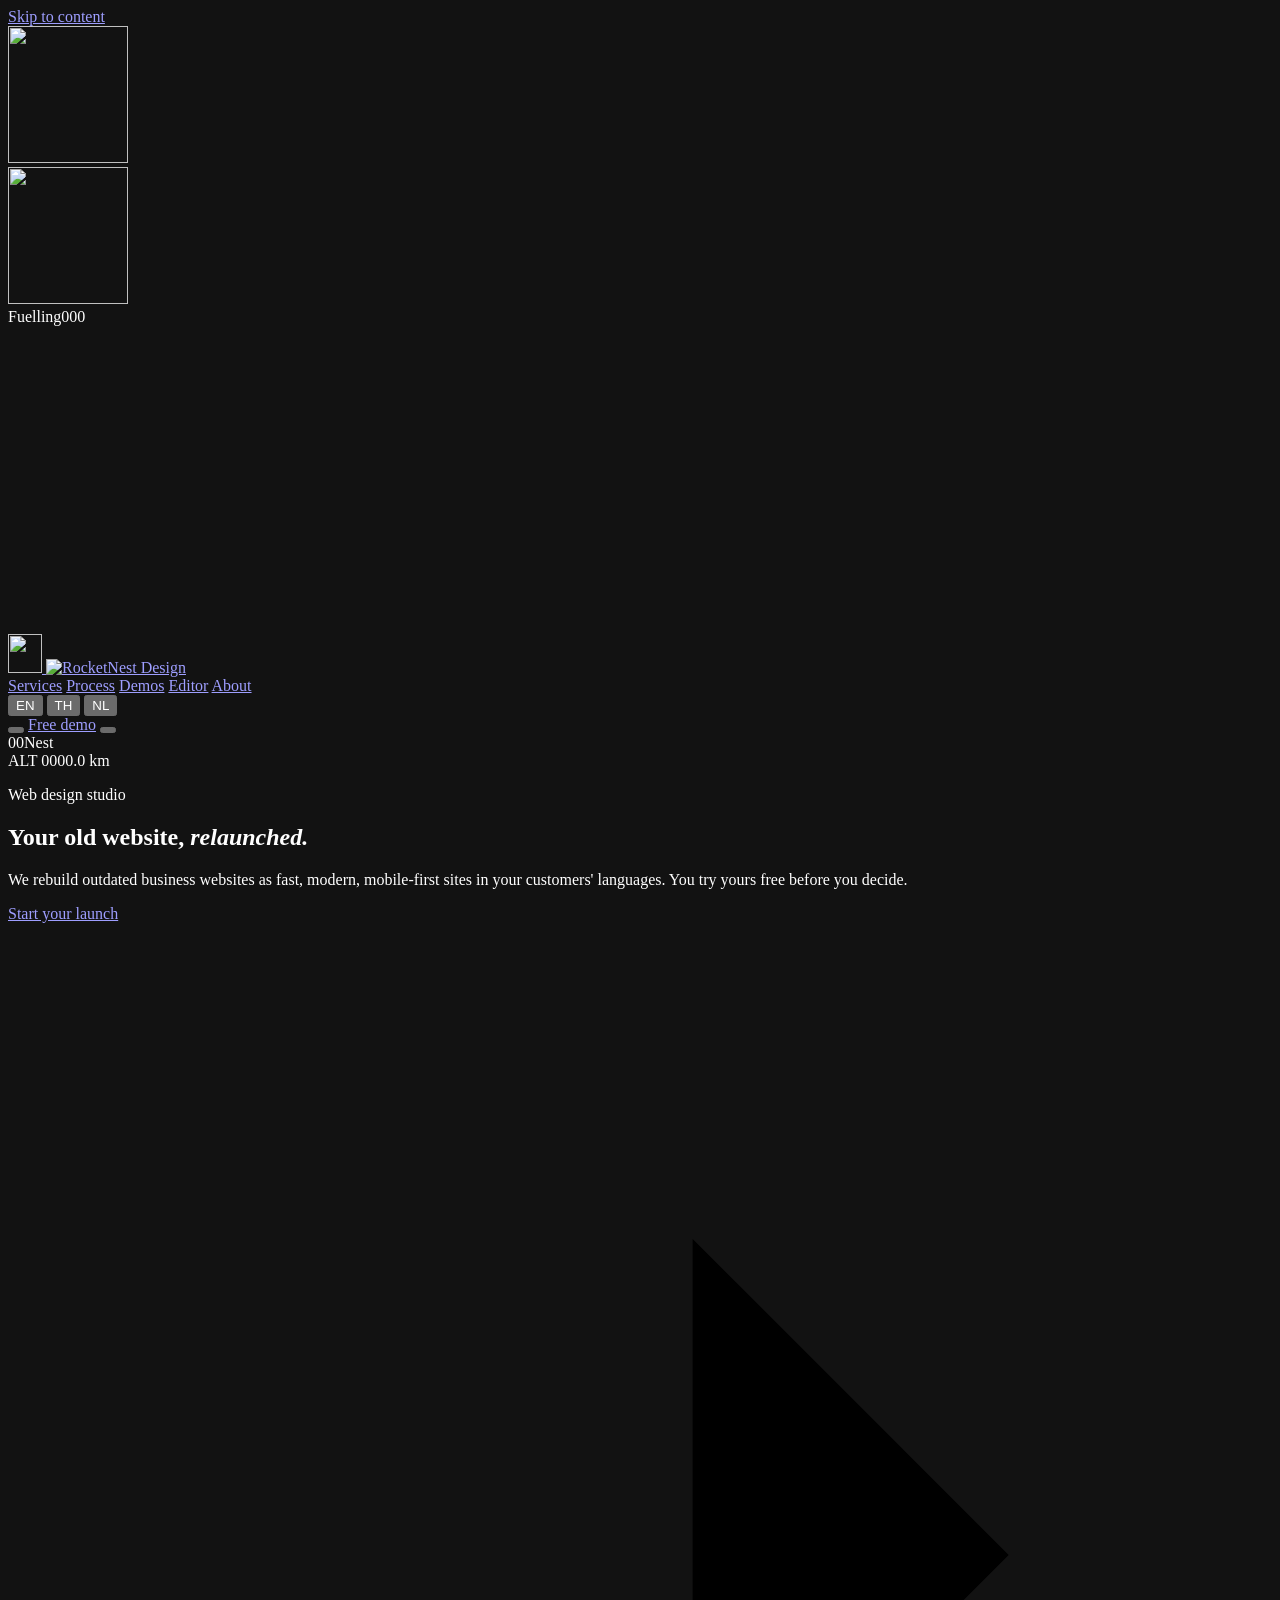
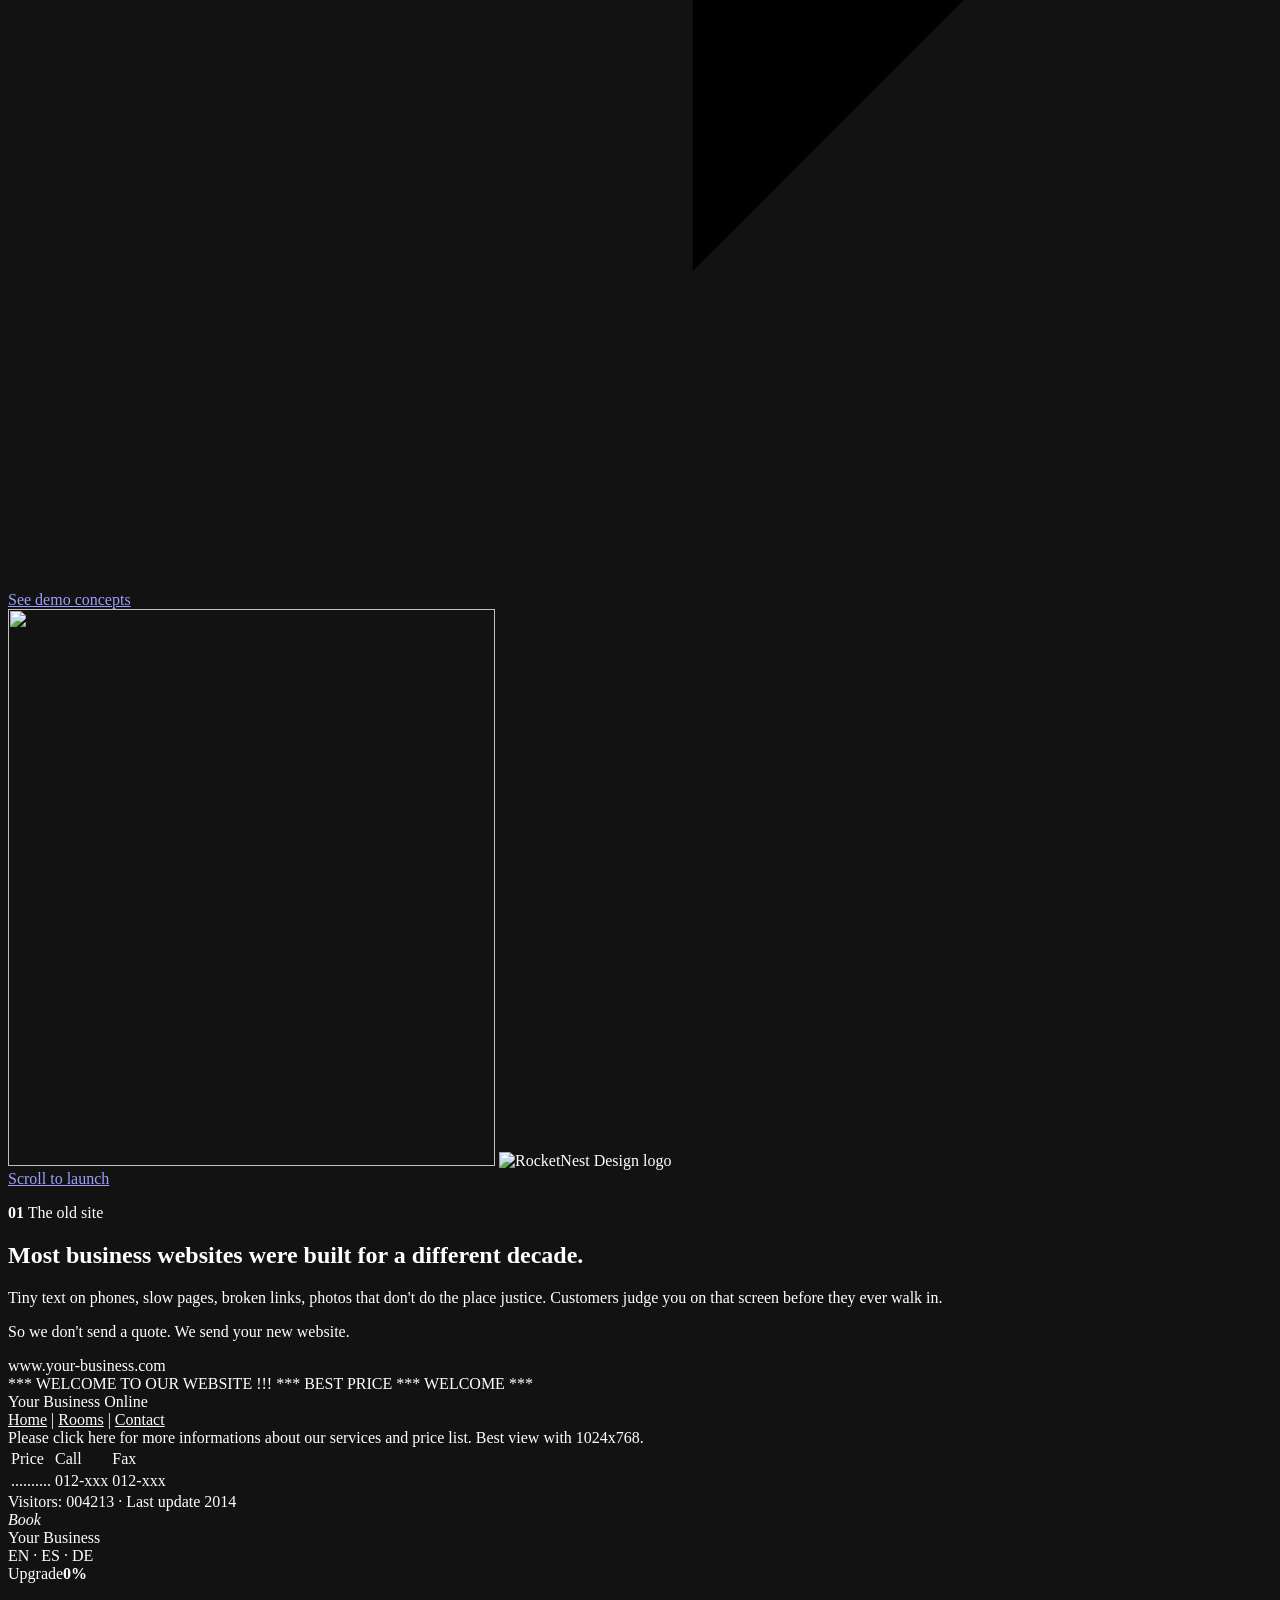
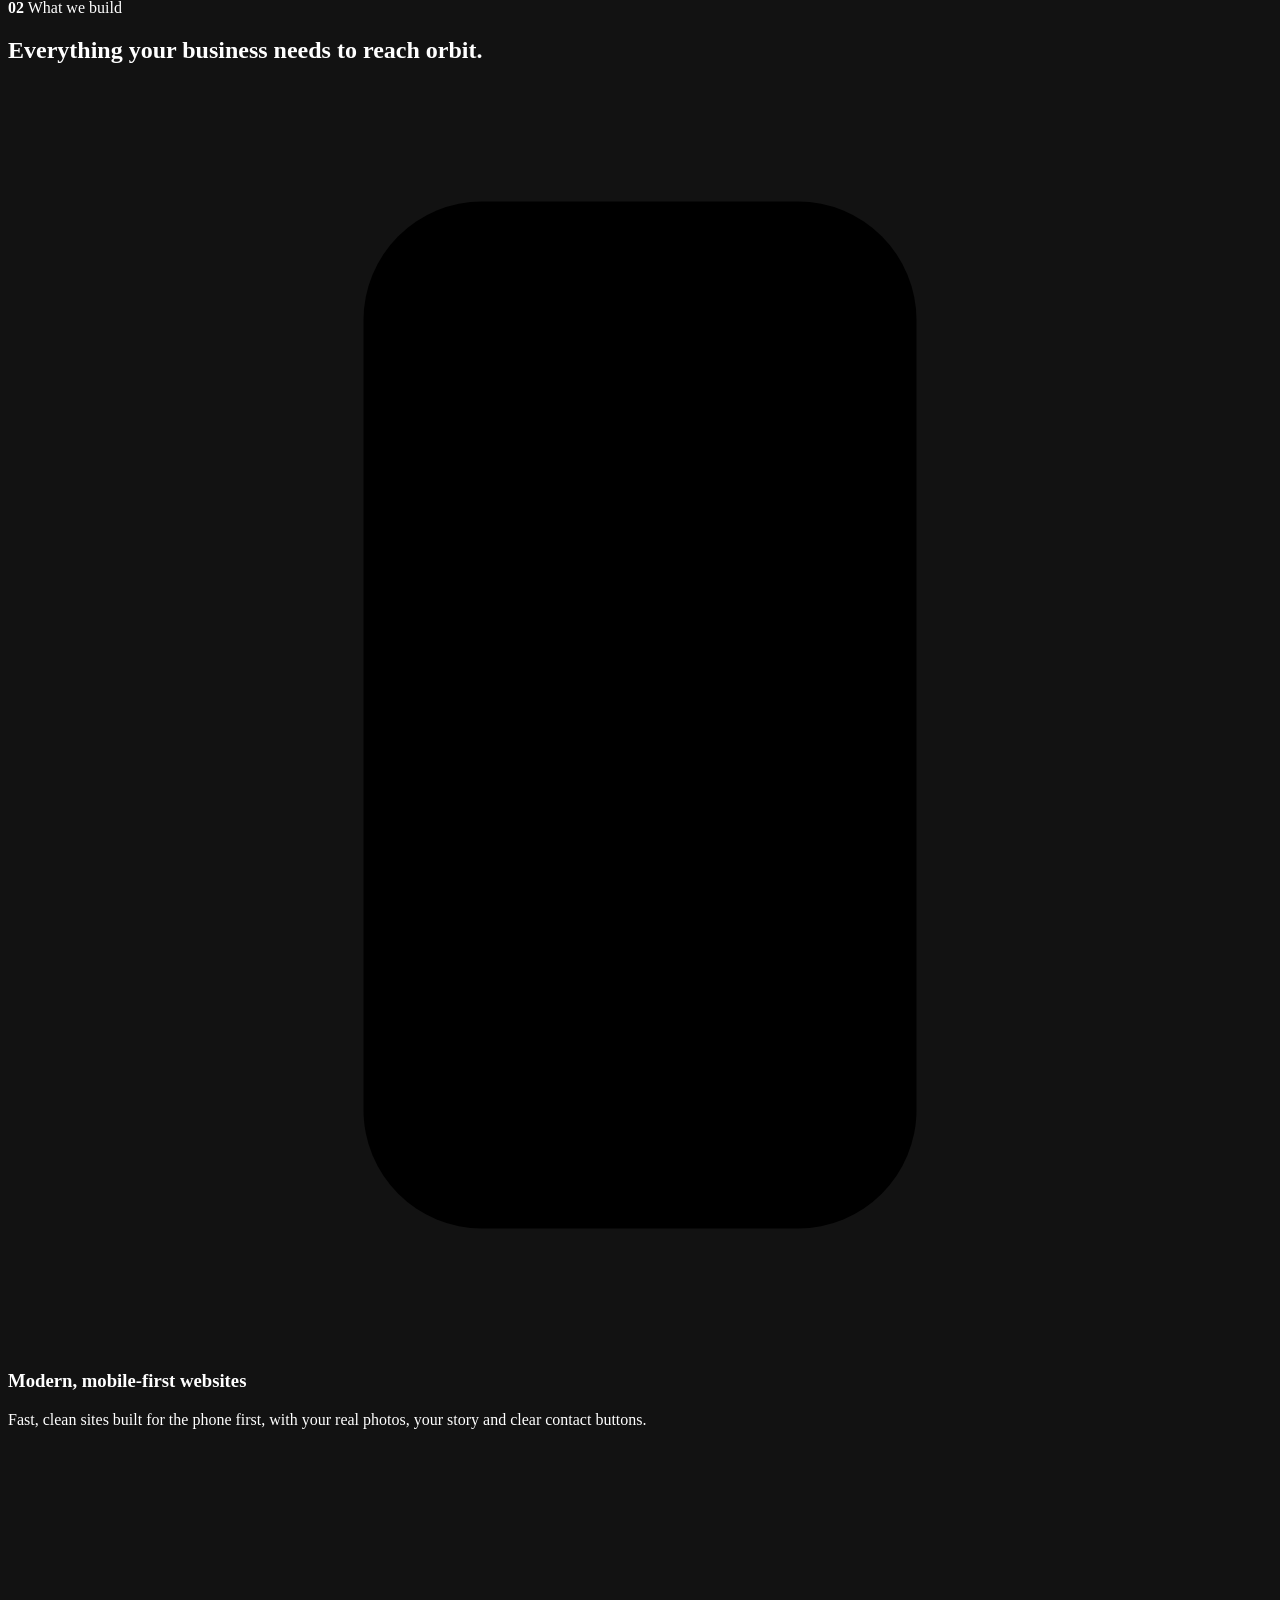
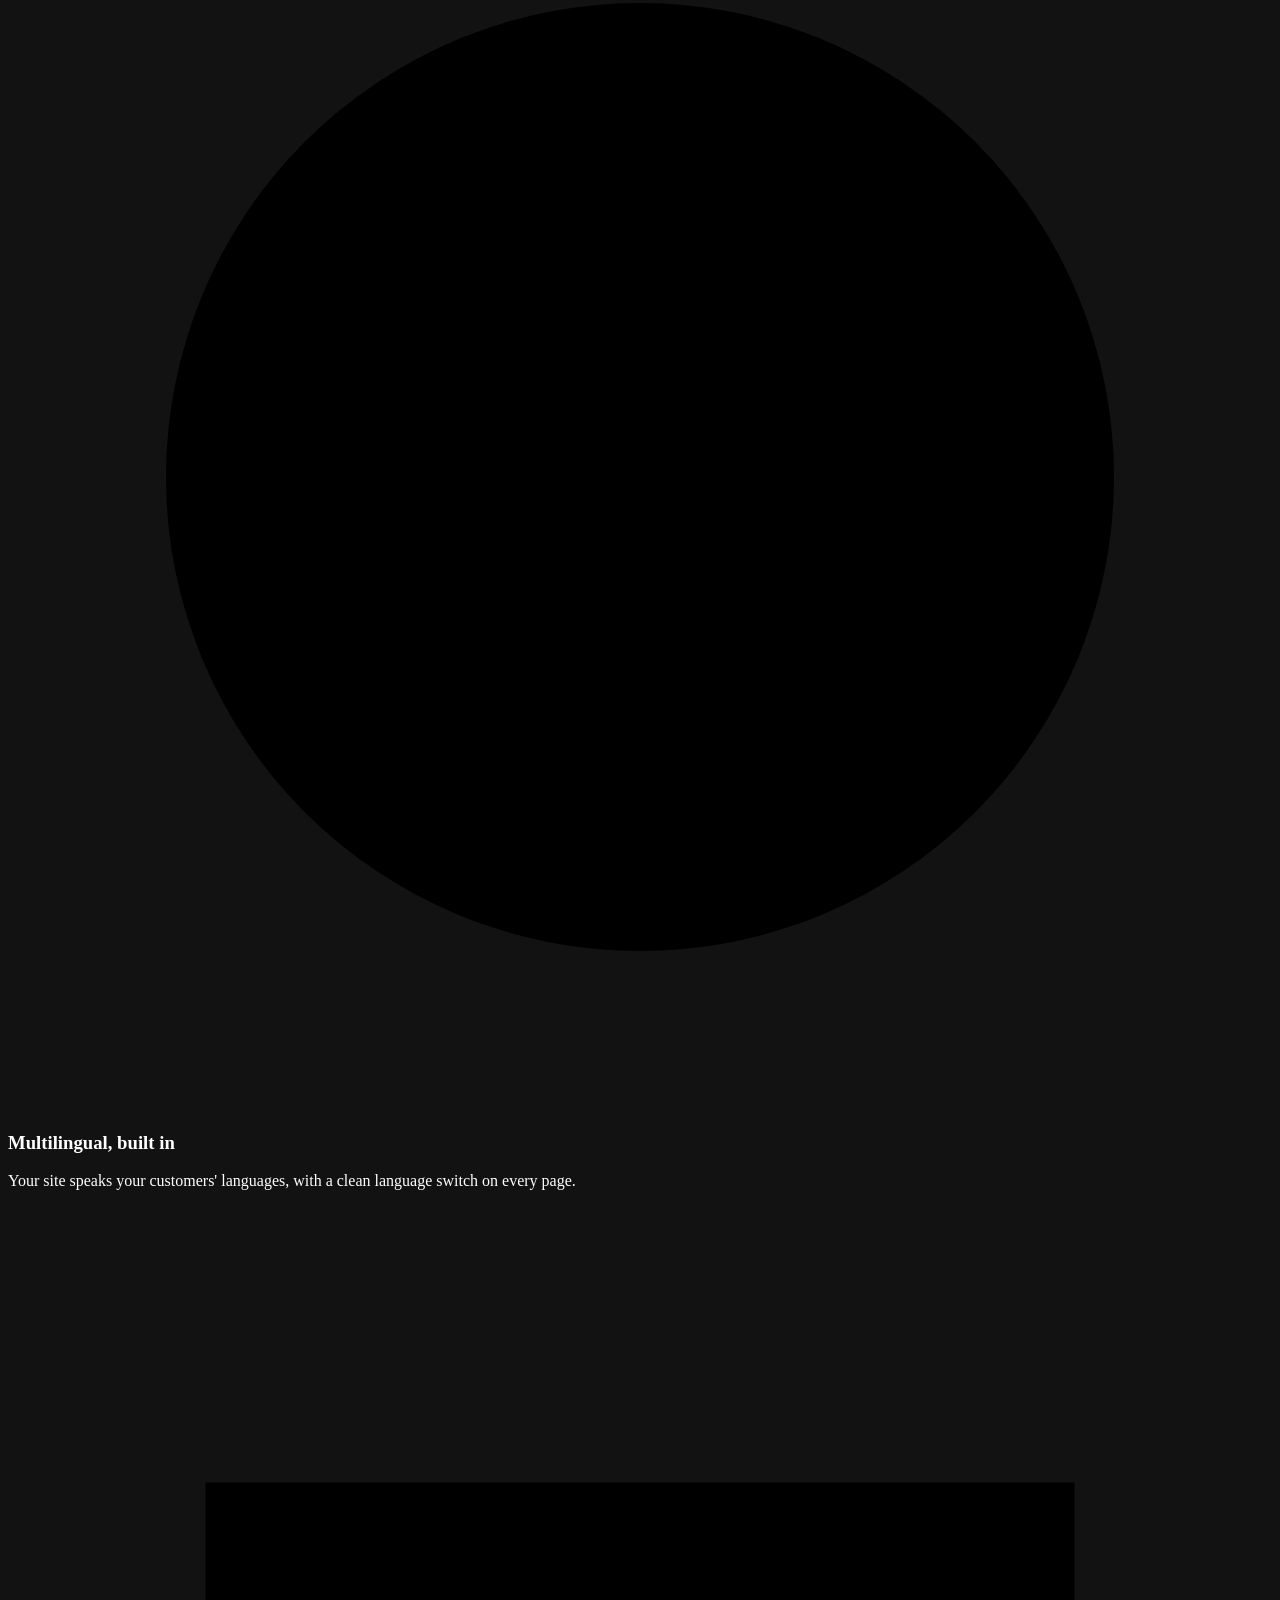
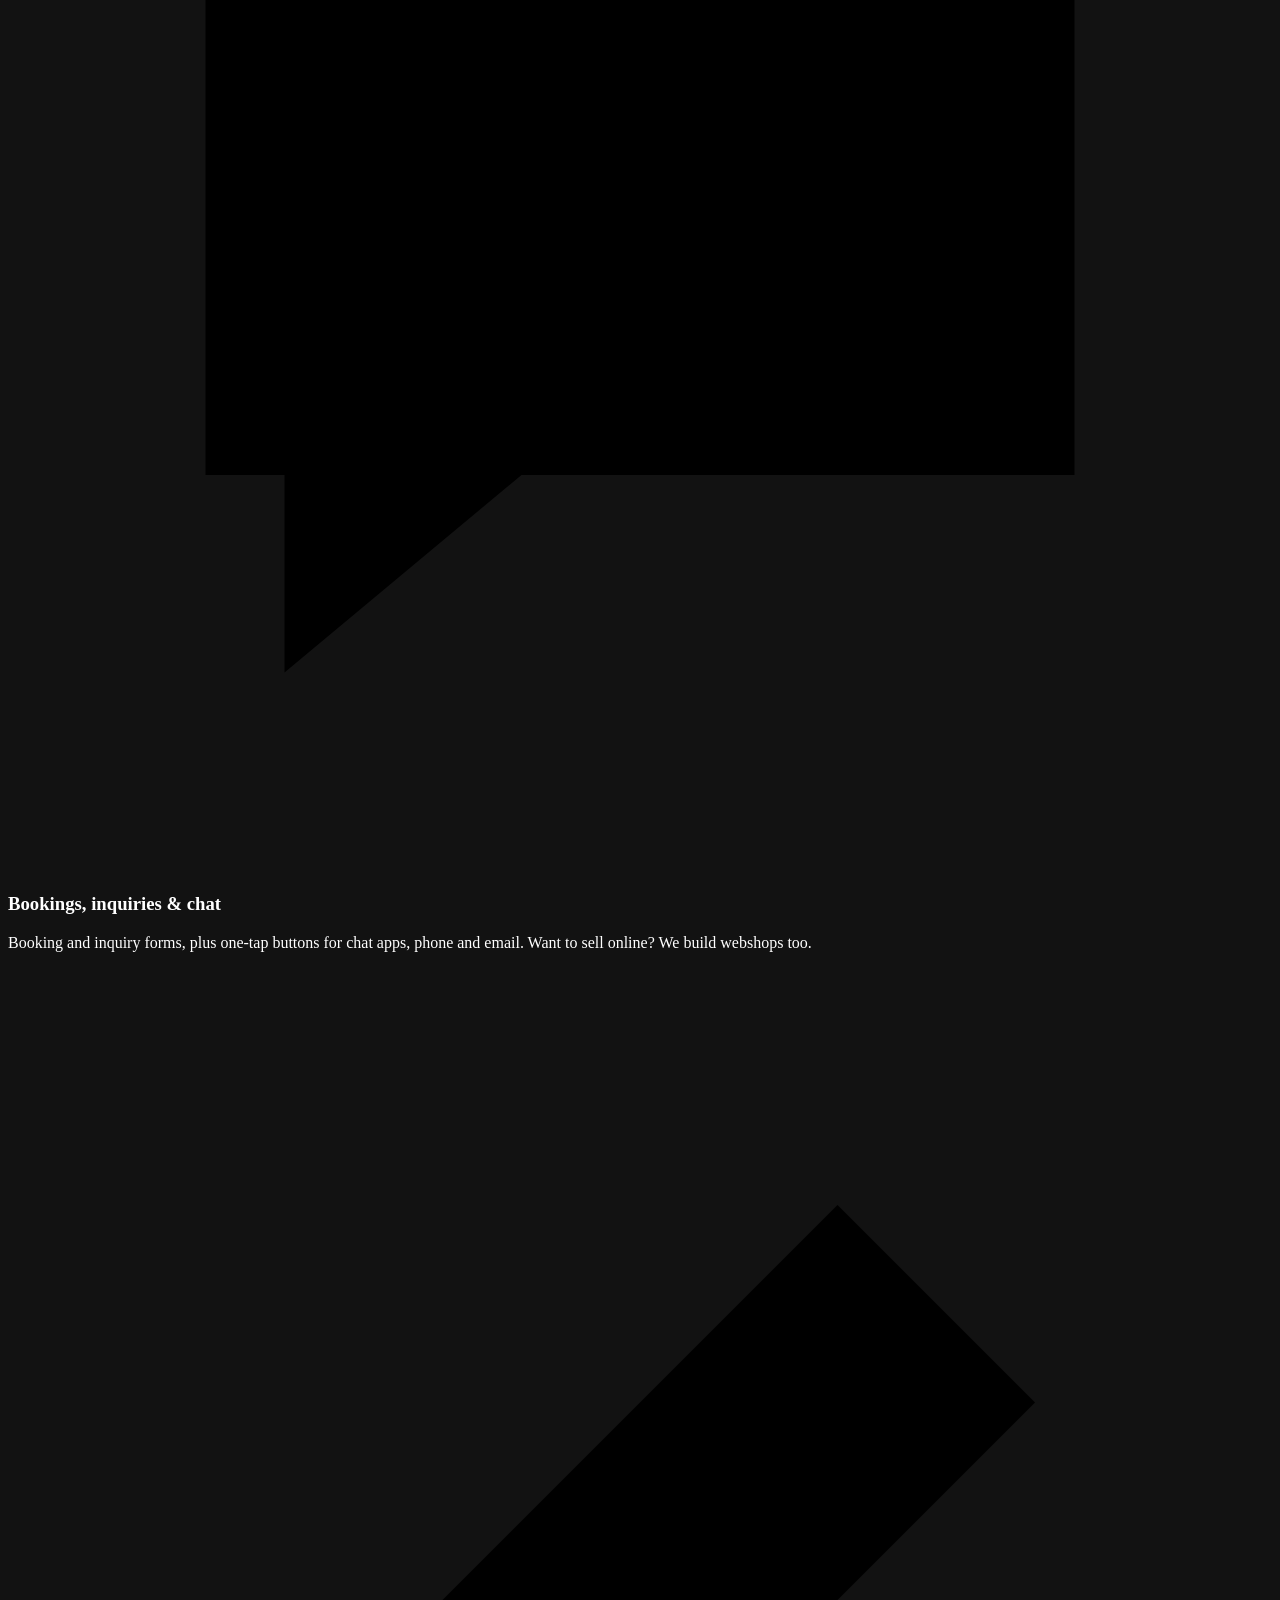
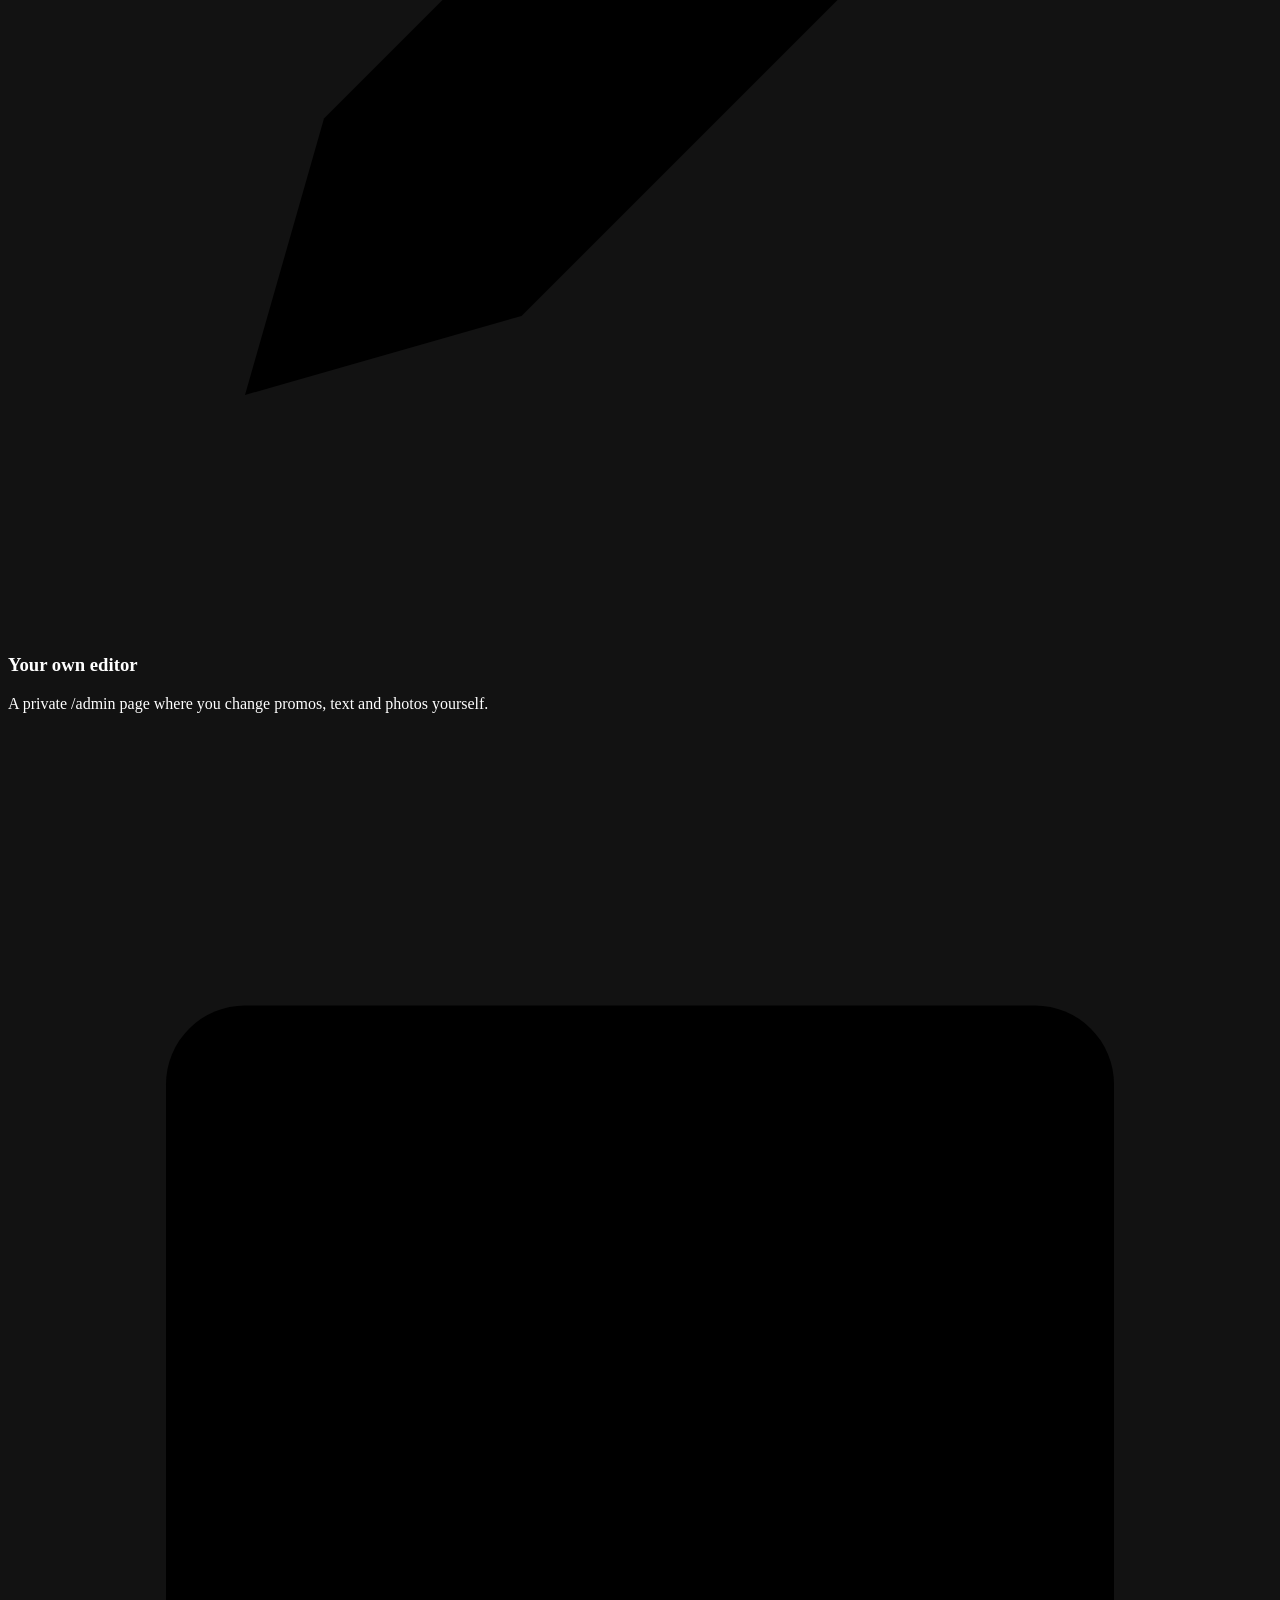
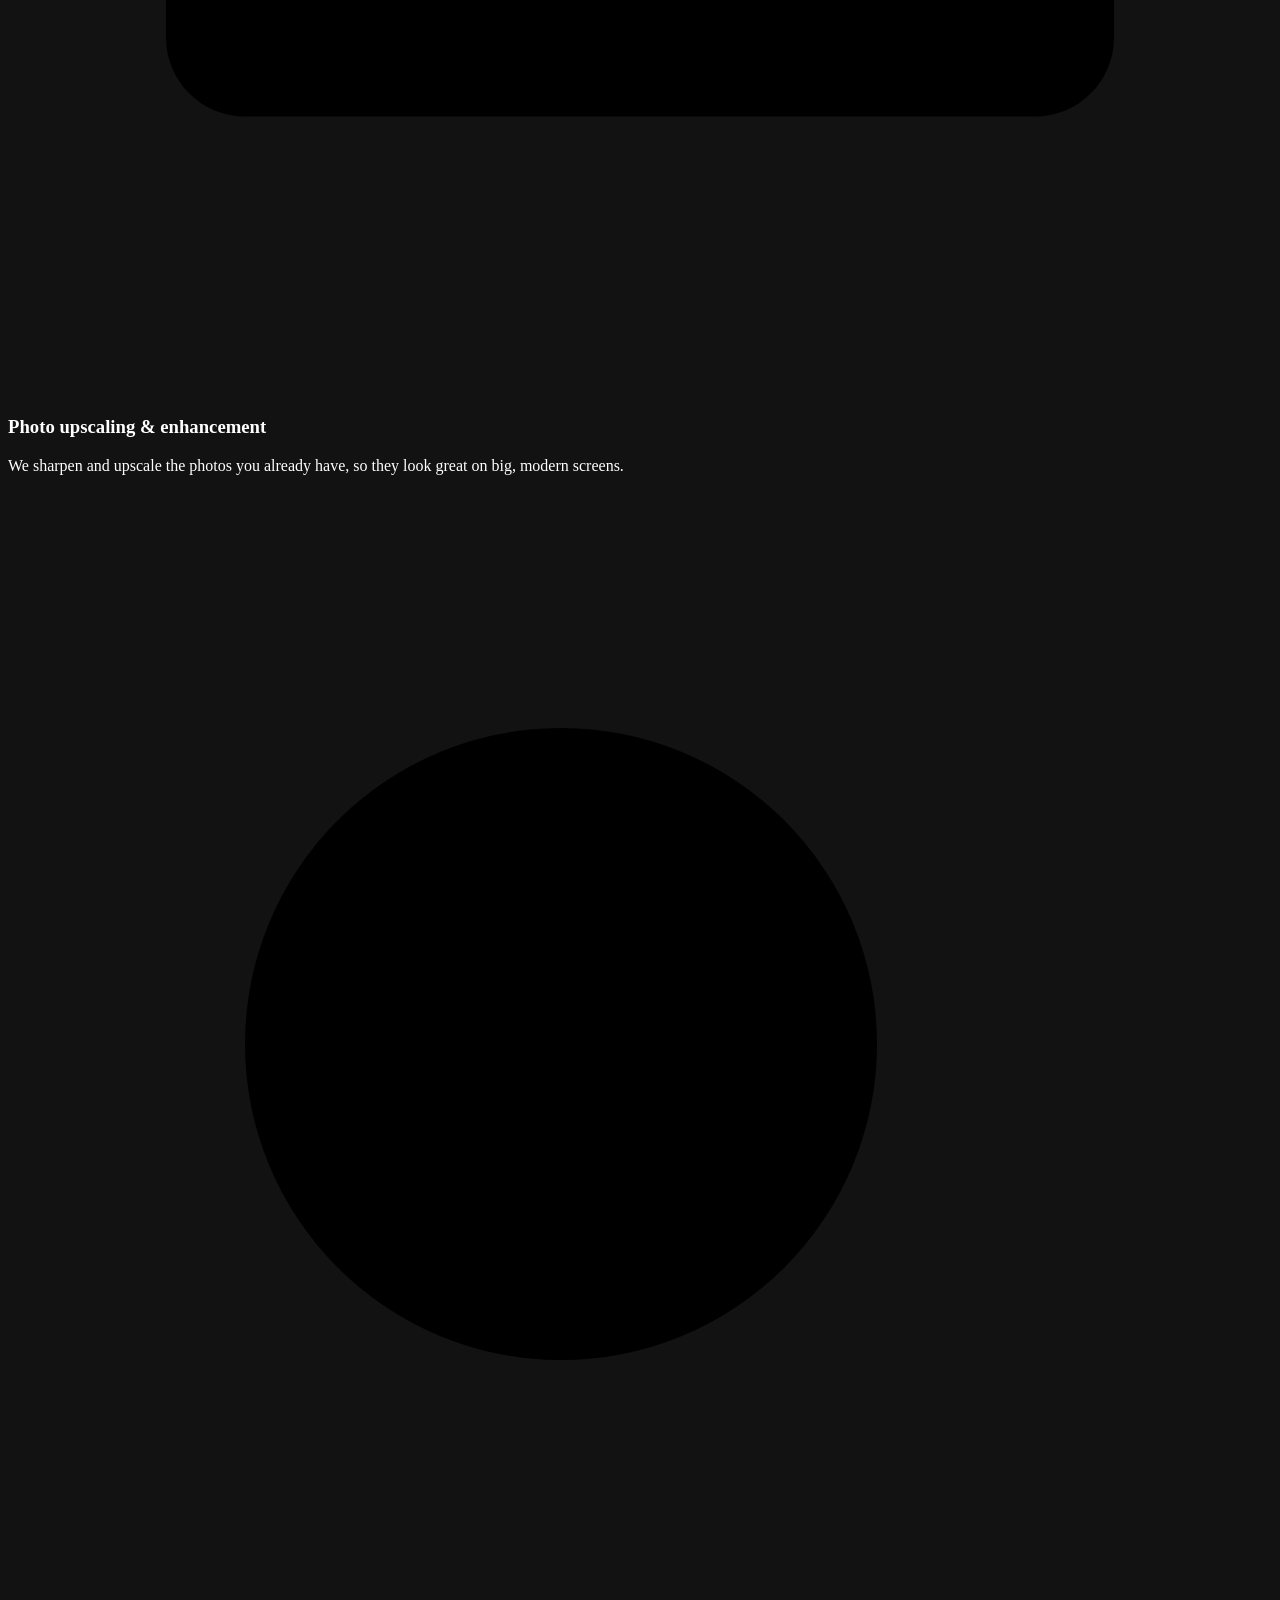
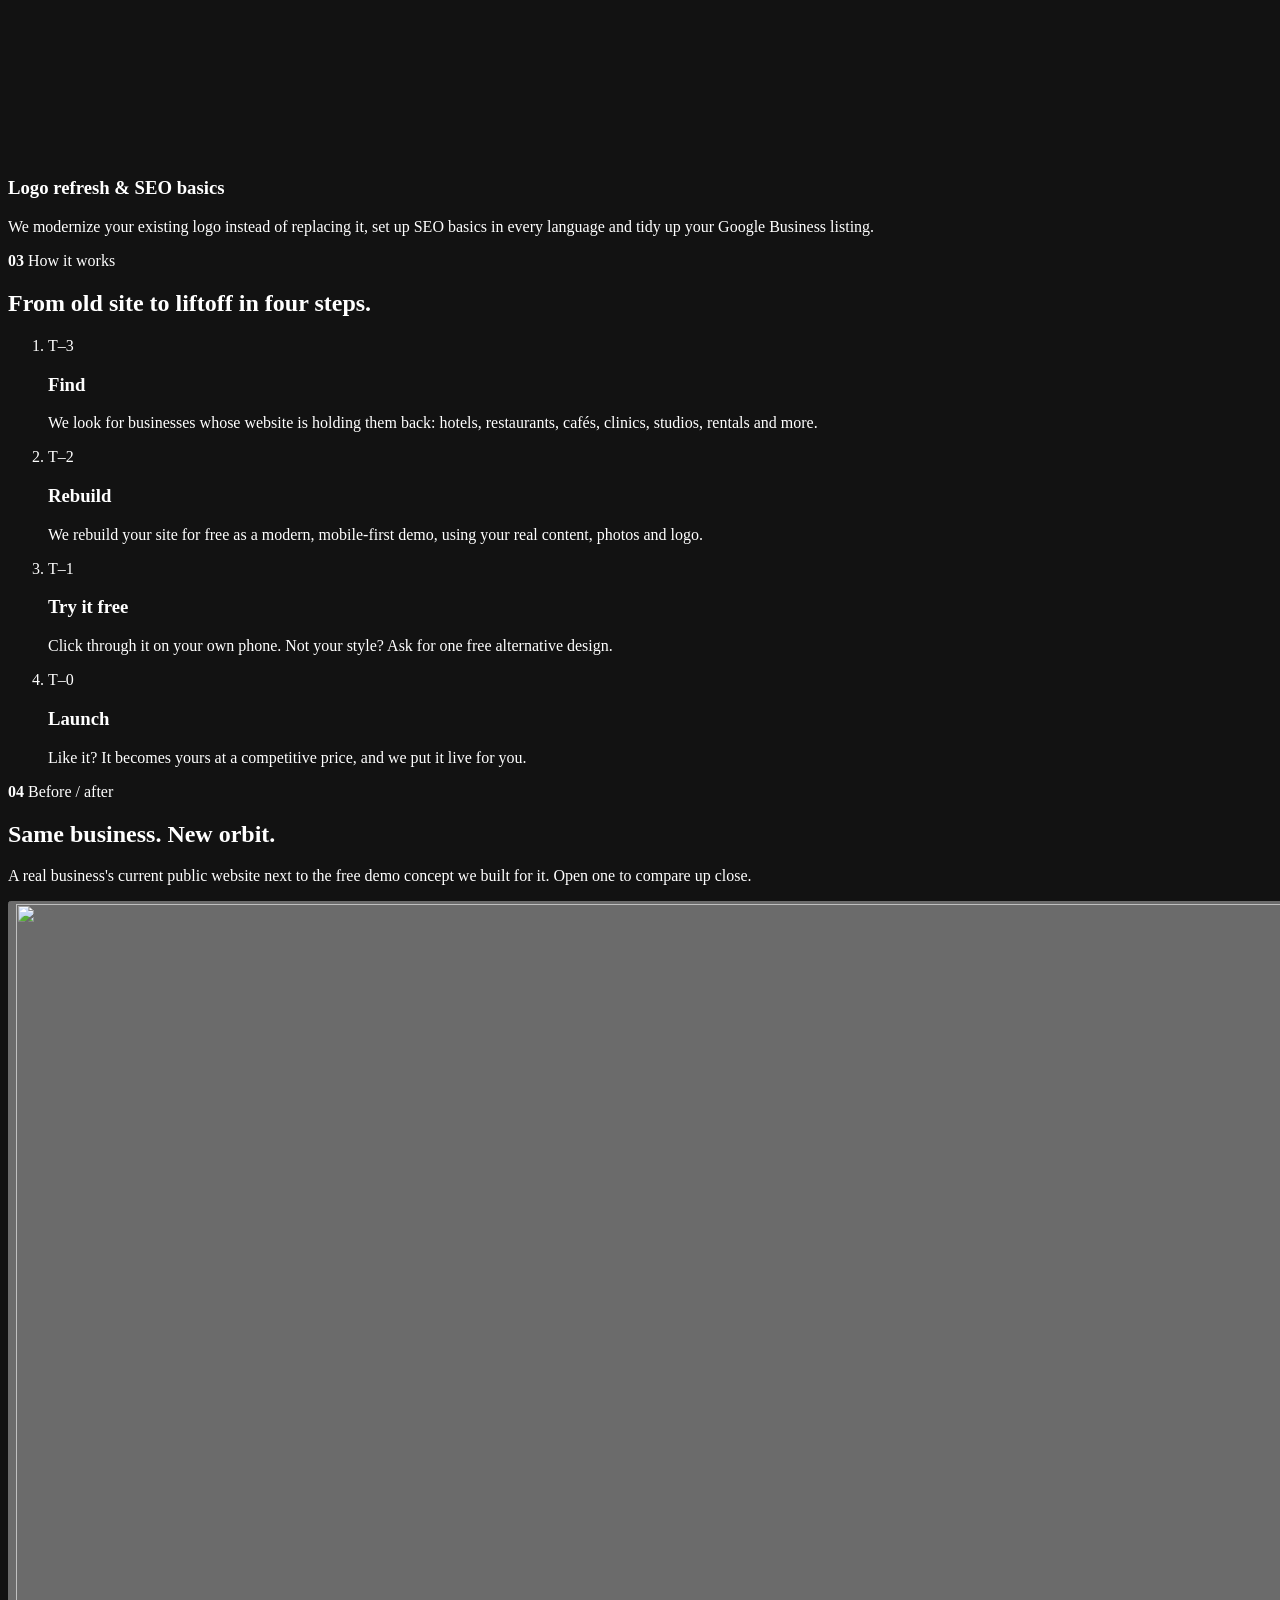
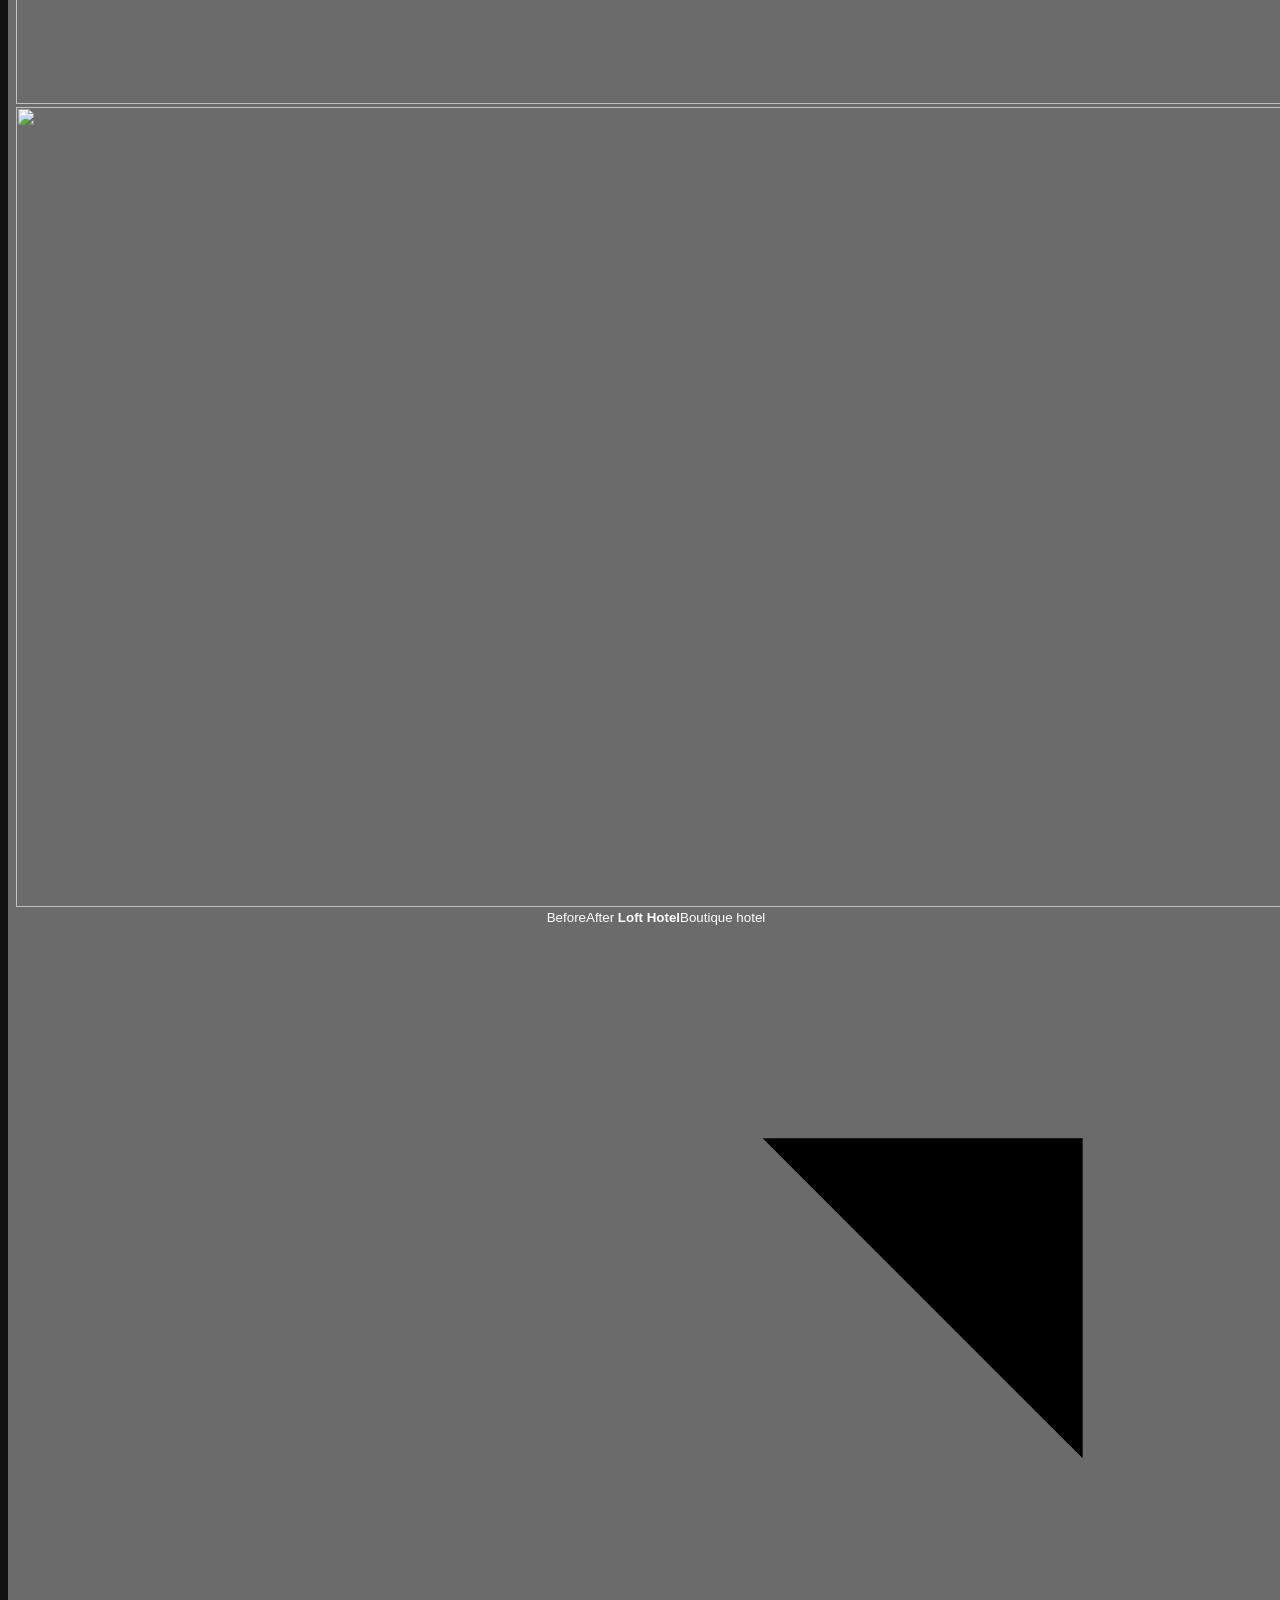
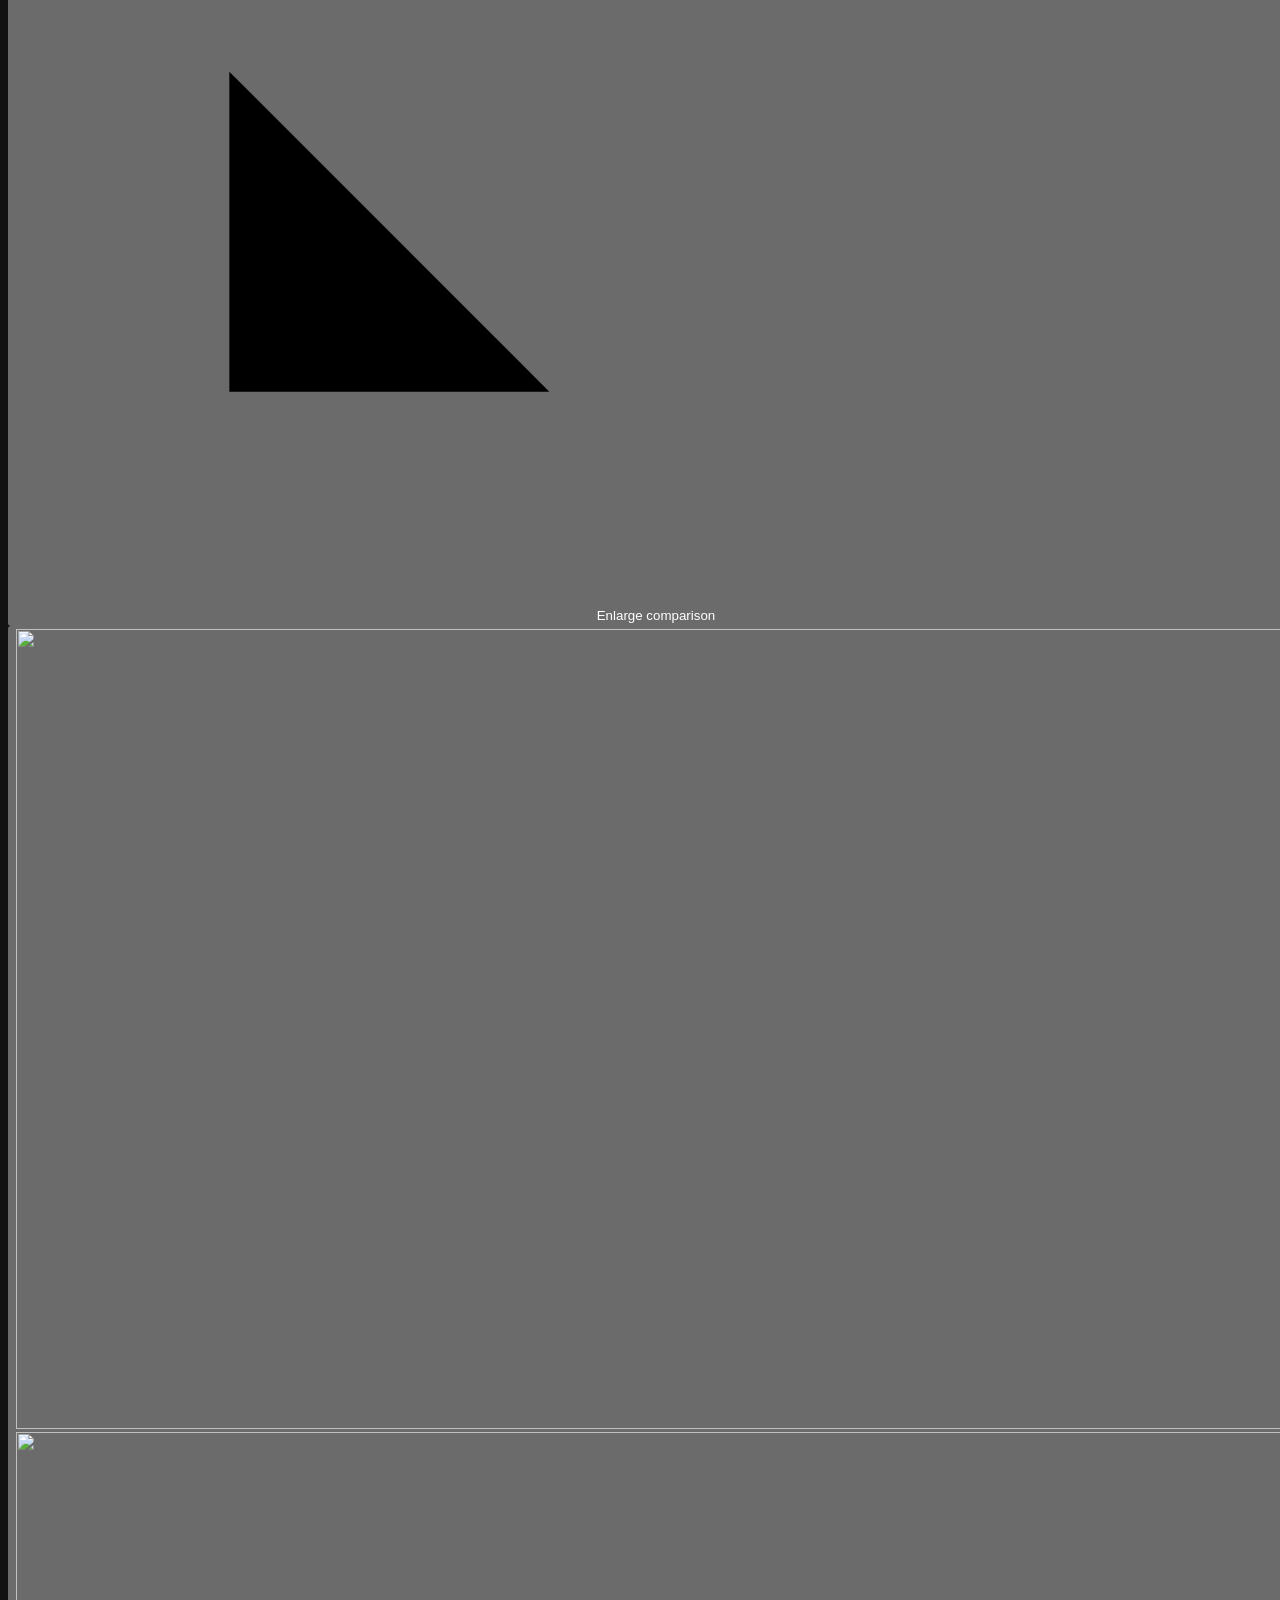
==== index.html @ 4f7e9330 "Library preview (noindex)" ====
<!doctype html>
<html lang="en" class="no-js">
<head>
<meta name="robots" content="noindex, nofollow">
<meta charset="utf-8">
<meta name="viewport" content="width=device-width, initial-scale=1, viewport-fit=cover">
<title>RocketNest Design · Your old website, relaunched</title>
<meta name="description" content="RocketNest Design rebuilds outdated business websites as fast, modern, mobile-first sites in your customers' languages. Try your new site free before you decide.">
<meta name="theme-color" content="#0A0A0B">
<meta name="color-scheme" content="dark">
<link rel="canonical" href="https://rocketnestdesign.com/">
<link rel="alternate" hreflang="en" href="https://rocketnestdesign.com/">
<link rel="alternate" hreflang="th" href="https://rocketnestdesign.com/?lang=th">
<link rel="alternate" hreflang="nl" href="https://rocketnestdesign.com/?lang=nl">
<link rel="alternate" hreflang="x-default" href="https://rocketnestdesign.com/">
<meta property="og:type" content="website">
<meta property="og:site_name" content="RocketNest Design">
<meta property="og:title" content="RocketNest Design · Your old website, relaunched">
<meta property="og:description" content="Modern, mobile-first websites in your customers' languages. Try yours free before you decide.">
<meta property="og:url" content="https://rocketnestdesign.com/">
<meta property="og:image" content="https://rocketnestdesign.com/og-image.jpg">
<meta property="og:image:width" content="1200">
<meta property="og:image:height" content="630">
<meta property="og:image:alt" content="RocketNest Design logo: a white rocket launching from a blue and white nest">
<meta property="og:locale" content="en_US">
<meta property="og:locale:alternate" content="th_TH">
<meta property="og:locale:alternate" content="nl_BE">
<meta name="twitter:card" content="summary_large_image">
<meta name="twitter:title" content="RocketNest Design · Your old website, relaunched">
<meta name="twitter:description" content="Modern, mobile-first websites in your customers' languages. Try yours free before you decide.">
<meta name="twitter:image" content="https://rocketnestdesign.com/og-image.jpg">
<link rel="icon" href="/rocketnest-library-preview-709668/favicon.svg" type="image/svg+xml">
<link rel="icon" href="/rocketnest-library-preview-709668/favicon-32.png" sizes="32x32" type="image/png">
<link rel="apple-touch-icon" href="/rocketnest-library-preview-709668/apple-touch-icon.png">
<link rel="manifest" href="/rocketnest-library-preview-709668/site.webmanifest">
<link rel="preload" href="/rocketnest-library-preview-709668/fonts/unbounded.woff2" as="font" type="font/woff2" crossorigin>
<link rel="preload" href="/rocketnest-library-preview-709668/fonts/sora.woff2" as="font" type="font/woff2" crossorigin>
<script type="application/ld+json">
{"@context":"https://schema.org","@type":"ProfessionalService","name":"RocketNest Design","url":"https://rocketnestdesign.com","logo":"https://rocketnestdesign.com/favicon-512.png","image":"https://rocketnestdesign.com/og-image.jpg","email":"info@rocketnestdesign.com","description":"Modern, mobile-first websites in your customers' languages. Based in Thailand & Belgium.","founder":[{"@type":"Person","name":"Steven"},{"@type":"Person","name":"Peter"}],"knowsLanguage":["en","th","nl"]}
</script>
<script>
  // Decide motion/quality before paint so the preloader & fallback don't flash.
  (function(){var d=document.documentElement;d.classList.remove('no-js');d.classList.add('js');
  try{var l=new URLSearchParams(location.search).get('lang')||localStorage.getItem('rn-lang');if(l==='th'||l==='nl'){d.lang=l;d.classList.add('lang-'+l)}}catch(e){}
  if(matchMedia('(prefers-reduced-motion: reduce)').matches)d.classList.add('rm');
  if(innerWidth<900||matchMedia('(pointer:coarse)').matches)d.classList.add('lite');})();
</script>
  <script type="module" crossorigin src="/rocketnest-library-preview-709668/assets/index-CjaWkhdl.js"></script>
  <link rel="stylesheet" crossorigin href="/rocketnest-library-preview-709668/assets/index-X9vavwff.css">
</head>
<body>
<a class="skip" href="#main" data-i18n="skip">Skip to content</a>

<div class="preloader" aria-hidden="true">
  <div class="pl-inner">
    <div class="pl-mark">
      <img src="/rocketnest-library-preview-709668/rocketnest-mark.svg" alt="" width="120" height="137" class="pl-ghost">
      <div class="pl-fill"><img src="/rocketnest-library-preview-709668/rocketnest-mark.svg" alt="" width="120" height="137"></div>
    </div>
    <div class="pl-meta"><span class="pl-label" data-i18n="preload">Fuelling</span><span class="pl-count">000</span></div>
  </div>
</div>

<div class="space" aria-hidden="true">
  <div class="nebula"></div>
  <canvas id="gl"></canvas>
  <div class="fallback2d">
    <canvas id="stars2d"></canvas>
    <div class="fb-logo"></div>
  </div>
  <div class="vignette"></div>
</div>

<div class="cursor" aria-hidden="true"><div class="c-dot"></div><div class="c-ring"><span class="c-label"></span></div></div>

<header class="hdr">
  <a class="hdr-logo" href="#top" aria-label="RocketNest Design, back to top">
    <img src="/rocketnest-library-preview-709668/rocketnest-mark.svg" alt="" width="34" height="39" class="hdr-mark">
    <img src="/rocketnest-library-preview-709668/img/wordmark.svg" alt="RocketNest Design" width="150" height="34" class="hdr-word">
  </a>
  <nav class="hdr-nav" aria-label="Main">
    <a href="#services" data-i18n="nav.services">Services</a>
    <a href="#process" data-i18n="nav.process">Process</a>
    <a href="#showcase" data-i18n="nav.work">Demos</a>
    <a href="#editor" data-i18n="nav.editor">Editor</a>
    <a href="#about" data-i18n="nav.about">About</a>
  </nav>
  <div class="hdr-tools">
    <div class="lang" role="group" aria-label="Language">
      <button type="button" data-lang="en" aria-pressed="true">EN</button>
      <button type="button" data-lang="th" aria-pressed="false" lang="th">TH</button>
      <button type="button" data-lang="nl" aria-pressed="false" lang="nl">NL</button>
    </div>
    <button type="button" class="snd" aria-pressed="false" aria-label="Sound off. Turn ambient sound on" data-cursor="sound">
      <span class="bars"><i></i><i></i><i></i><i></i></span>
    </button>
    <a class="btn btn-sm hdr-cta" href="#contact" data-i18n="nav.cta">Free demo</a>
    <button type="button" class="menu-btn" aria-expanded="false" aria-controls="mnav" aria-label="Open menu"><span></span><span></span></button>
  </div>
</header>

<div class="mnav" id="mnav" hidden>
  <nav aria-label="Mobile">
    <a href="#services" data-i18n="nav.services">Services</a>
    <a href="#process" data-i18n="nav.process">Process</a>
    <a href="#showcase" data-i18n="nav.work">Demos</a>
    <a href="#editor" data-i18n="nav.editor">Editor</a>
    <a href="#about" data-i18n="nav.about">About</a>
    <a href="#contact" data-i18n="nav.contact">Contact</a>
  </nav>
  <a class="btn" href="mailto:info@rocketnestdesign.com">info@rocketnestdesign.com</a>
</div>

<aside class="hud" aria-hidden="true">
  <div class="hud-track"><div class="hud-fill"></div></div>
  <div class="hud-stage"><span class="hud-num">00</span><span class="hud-name">Nest</span></div>
  <div class="hud-alt">ALT <span class="hud-alt-v">0000.0</span> km</div>
</aside>

<main id="main">

<!-- 00 HERO -->
<section class="sec hero" id="top" data-stage="0" data-name="Nest">
  <div class="wrap hero-grid">
    <div class="hero-copy">
      <p class="eyebrow" data-i18n="hero.eyebrow">Web design studio</p>
      <h1 class="display split" data-i18n="hero.title">Your old website, <em>relaunched.</em></h1>
      <p class="lede" data-i18n="hero.lede">We rebuild outdated business websites as fast, modern, mobile-first sites in your customers' languages. You try yours free before you decide.</p>
      <div class="ctas">
        <a class="btn btn-primary" href="#contact" data-cursor="launch"><span data-i18n="hero.cta1">Start your launch</span><svg viewBox="0 0 24 24" aria-hidden="true"><path d="M5 12h14M13 6l6 6-6 6"/></svg></a>
        <a class="btn btn-ghost" href="#showcase" data-i18n="hero.cta2">See demo concepts</a>
      </div>
    </div>
    <img class="hero-mark" src="/rocketnest-library-preview-709668/rocketnest-mark.svg" alt="" width="487" height="557" fetchpriority="high">
    <img class="hero-static" src="/rocketnest-library-preview-709668/img/logo-full.svg" alt="RocketNest Design logo" width="640" height="600">
  </div>
  <a class="scroll-hint" href="#upgrade"><span data-i18n="hero.scroll">Scroll to launch</span><i></i></a>
</section>

<!-- 01 UPGRADE -->
<section class="sec upgrade" id="upgrade" data-stage="1" data-name="Ignition">
  <div class="sticky">
    <div class="wrap up-grid">
      <div class="up-copy">
        <p class="eyebrow"><b>01</b> <span data-i18n="up.eyebrow">The old site</span></p>
        <h2 class="h2 split" data-i18n="up.title">Most business websites were built for a different decade.</h2>
        <p class="body" data-i18n="up.body">Tiny text on phones, slow pages, broken links, photos that don't do the place justice. Customers judge you on that screen before they ever walk in.</p>
        <p class="punch" data-i18n="up.punch">So we don't send a quote. We send your new website.</p>
      </div>
      <div class="morph" aria-label="Illustration: an old website upgrading into a modern one" role="img">
        <div class="mx-bar"><i></i><i></i><i></i><span class="mx-url">www.your-business.com</span></div>
        <div class="mx-stage">
          <div class="mx-old">
            <div class="o-marq"><span>*** WELCOME TO OUR WEBSITE !!! *** BEST PRICE *** WELCOME ***</span></div>
            <div class="o-title">Your&nbsp;Business&nbsp;Online</div>
            <div class="o-row"><div class="o-img"></div><div class="o-txt"><u>Home</u> | <u>Rooms</u> | <u>Contact</u><br>Please click here for more informations about our services and price list. Best view with 1024x768.</div></div>
            <table class="o-tbl"><tr><td>Price</td><td>Call</td><td>Fax</td></tr><tr><td>..........</td><td>012-xxx</td><td>012-xxx</td></tr></table>
            <div class="o-count">Visitors: 004213 · Last update 2014</div>
          </div>
          <div class="mx-new">
            <div class="n-nav"><b></b><span></span><span></span><span></span><em>Book</em></div>
            <div class="n-hero"><div class="n-h">Your Business</div><div class="n-s"></div><div class="n-btns"><i></i><i></i></div></div>
            <div class="n-cards"><i></i><i></i><i></i></div>
            <div class="n-chip">EN · ES · DE</div>
          </div>
          <div class="mx-scan"></div>
        </div>
        <div class="mx-meter"><span data-i18n="up.meter">Upgrade</span><b class="mx-pct">0%</b></div>
      </div>
    </div>
  </div>
</section>

<!-- 02 SERVICES -->
<section class="sec services" id="services" data-stage="2" data-name="Liftoff">
  <div class="wrap">
    <p class="eyebrow"><b>02</b> <span data-i18n="sv.eyebrow">What we build</span></p>
    <h2 class="h2 split" data-i18n="sv.title">Everything your business needs to reach orbit.</h2>
    <div class="sv-grid">
      <article class="card sv reveal"><span class="sv-ic" aria-hidden="true"><svg viewBox="0 0 32 32"><rect x="9" y="3" width="14" height="26" rx="3"/><path d="M14 25h4"/></svg></span><h3 data-i18n="sv1.t">Modern, mobile-first websites</h3><p data-i18n="sv1.d">Fast, clean sites built for the phone first, with your real photos, your story and clear contact buttons.</p></article>
      <article class="card sv reveal"><span class="sv-ic" aria-hidden="true"><svg viewBox="0 0 32 32"><circle cx="16" cy="16" r="12"/><path d="M4 16h24M16 4c4 4 4 20 0 24M16 4c-4 4-4 20 0 24"/></svg></span><h3 data-i18n="sv2.t">Multilingual, built in</h3><p data-i18n="sv2.d">Your site speaks your customers' languages, with a clean language switch on every page.</p></article>
      <article class="card sv reveal"><span class="sv-ic" aria-hidden="true"><svg viewBox="0 0 32 32"><path d="M5 7h22v15H13l-6 5v-5H5z"/><path d="M10 13h12M10 17h8"/></svg></span><h3 data-i18n="sv3.t">Bookings, inquiries &amp; chat</h3><p data-i18n="sv3.d">Booking and inquiry forms, plus one-tap buttons for chat apps, phone and email. Want to sell online? We build webshops too.</p></article>
      <article class="card sv reveal"><span class="sv-ic" aria-hidden="true"><svg viewBox="0 0 32 32"><path d="M6 26l2-7L21 6l5 5-13 13z"/><path d="M18 9l5 5"/></svg></span><h3 data-i18n="sv4.t">Your own editor</h3><p data-i18n="sv4.d">A private /admin page where you change promos, text and photos yourself.</p></article>
      <article class="card sv reveal"><span class="sv-ic" aria-hidden="true"><svg viewBox="0 0 32 32"><rect x="4" y="7" width="24" height="18" rx="2"/><circle cx="12" cy="14" r="2.5"/><path d="M4 22l7-6 5 4 4-3 8 6"/></svg></span><h3 data-i18n="sv5.t">Photo upscaling &amp; enhancement</h3><p data-i18n="sv5.d">We sharpen and upscale the photos you already have, so they look great on big, modern screens.</p></article>
      <article class="card sv reveal"><span class="sv-ic" aria-hidden="true"><svg viewBox="0 0 32 32"><circle cx="14" cy="14" r="8"/><path d="M20 20l7 7"/><path d="M11 14l2 2 4-4"/></svg></span><h3 data-i18n="sv6.t">Logo refresh &amp; SEO basics</h3><p data-i18n="sv6.d">We modernize your existing logo instead of replacing it, set up SEO basics in every language and tidy up your Google Business listing.</p></article>
    </div>
  </div>
</section>

<!-- 03 PROCESS -->
<section class="sec process" id="process" data-stage="3" data-name="Ascent">
  <div class="sticky">
    <div class="wrap">
      <p class="eyebrow"><b>03</b> <span data-i18n="pr.eyebrow">How it works</span></p>
      <h2 class="h2 split" data-i18n="pr.title">From old site to liftoff in four steps.</h2>
      <ol class="steps">
        <li class="step"><span class="t">T–3</span><h3 data-i18n="pr1.t">Find</h3><p data-i18n="pr1.d">We look for businesses whose website is holding them back: hotels, restaurants, cafés, clinics, studios, rentals and more.</p></li>
        <li class="step"><span class="t">T–2</span><h3 data-i18n="pr2.t">Rebuild</h3><p data-i18n="pr2.d">We rebuild your site for free as a modern, mobile-first demo, using your real content, photos and logo.</p></li>
        <li class="step"><span class="t">T–1</span><h3 data-i18n="pr3.t">Try it free</h3><p data-i18n="pr3.d">Click through it on your own phone. Not your style? Ask for one free alternative design.</p></li>
        <li class="step"><span class="t">T–0</span><h3 data-i18n="pr4.t">Launch</h3><p data-i18n="pr4.d">Like it? It becomes yours at a competitive price, and we put it live for you.</p></li>
      </ol>
      <div class="steps-line" aria-hidden="true"><i></i></div>
    </div>
  </div>
</section>

<!-- 04 BEFORE / AFTER -->
<section class="sec ba" id="before-after" data-stage="4" data-name="Orbit">
  <div class="wrap">
    <p class="eyebrow"><b>04</b> <span data-i18n="ba.eyebrow">Before / after</span></p>
    <h2 class="h2 split" data-i18n="ba.title">Same business. New orbit.</h2>
    <p class="body" data-i18n="ba.body">A real business's current public website next to the free demo concept we built for it. Open one to compare up close.</p>
    <div class="ba-grid">
      <button type="button" class="ba-card reveal" data-ba="loft" aria-haspopup="dialog" data-cursor="view">
        <span class="ba-mini">
          <picture><source type="image/avif" srcset="/rocketnest-library-preview-709668/img/ba-loft-old-640.avif 640w, /rocketnest-library-preview-709668/img/ba-loft-old.avif 1280w" sizes="(max-width: 899px) 92vw, 380px"><img class="ba-before" src="/rocketnest-library-preview-709668/img/ba-loft-old-640.webp" srcset="/rocketnest-library-preview-709668/img/ba-loft-old-640.webp 640w, /rocketnest-library-preview-709668/img/ba-loft-old.webp 1280w" sizes="(max-width: 899px) 92vw, 380px" alt="" width="1280" height="800" loading="lazy" decoding="async"></picture>
          <picture><source type="image/avif" srcset="/rocketnest-library-preview-709668/img/ba-loft-new-640.avif 640w, /rocketnest-library-preview-709668/img/ba-loft-new.avif 1280w" sizes="(max-width: 899px) 92vw, 380px"><img class="ba-after" src="/rocketnest-library-preview-709668/img/ba-loft-new-640.webp" srcset="/rocketnest-library-preview-709668/img/ba-loft-new-640.webp 640w, /rocketnest-library-preview-709668/img/ba-loft-new.webp 1280w" sizes="(max-width: 899px) 92vw, 380px" alt="" width="1280" height="800" loading="lazy" decoding="async"></picture>
          <span class="ba-tag ba-tag-b" data-i18n="ba.before">Before</span><span class="ba-tag ba-tag-a" data-i18n="ba.after">After</span>
          <span class="ba-split" aria-hidden="true"></span>
        </span>
        <span class="ba-cap"><span><b>Loft Hotel</b><span data-i18n="ba.k1">Boutique hotel</span></span><span class="ba-zoom"><svg viewBox="0 0 24 24" aria-hidden="true"><path d="M14 4h6v6M10 20H4v-6M20 4l-7 7M4 20l7-7"/></svg><span class="sr" data-i18n="ba.zoom">Enlarge comparison</span></span></span>
      </button>
      <button type="button" class="ba-card reveal" data-ba="scandia" aria-haspopup="dialog" data-cursor="view">
        <span class="ba-mini">
          <picture><source type="image/avif" srcset="/rocketnest-library-preview-709668/img/ba-scandia-old-640.avif 640w, /rocketnest-library-preview-709668/img/ba-scandia-old.avif 1280w" sizes="(max-width: 899px) 92vw, 380px"><img class="ba-before" src="/rocketnest-library-preview-709668/img/ba-scandia-old-640.webp" srcset="/rocketnest-library-preview-709668/img/ba-scandia-old-640.webp 640w, /rocketnest-library-preview-709668/img/ba-scandia-old.webp 1280w" sizes="(max-width: 899px) 92vw, 380px" alt="" width="1280" height="800" loading="lazy" decoding="async"></picture>
          <picture><source type="image/avif" srcset="/rocketnest-library-preview-709668/img/ba-scandia-new-640.avif 640w, /rocketnest-library-preview-709668/img/ba-scandia-new.avif 1280w" sizes="(max-width: 899px) 92vw, 380px"><img class="ba-after" src="/rocketnest-library-preview-709668/img/ba-scandia-new-640.webp" srcset="/rocketnest-library-preview-709668/img/ba-scandia-new-640.webp 640w, /rocketnest-library-preview-709668/img/ba-scandia-new.webp 1280w" sizes="(max-width: 899px) 92vw, 380px" alt="" width="1280" height="800" loading="lazy" decoding="async"></picture>
          <span class="ba-tag ba-tag-b" data-i18n="ba.before">Before</span><span class="ba-tag ba-tag-a" data-i18n="ba.after">After</span>
          <span class="ba-split" aria-hidden="true"></span>
        </span>
        <span class="ba-cap"><span><b>Scandia Beach</b><span data-i18n="ba.k2">Beach hotel</span></span><span class="ba-zoom"><svg viewBox="0 0 24 24" aria-hidden="true"><path d="M14 4h6v6M10 20H4v-6M20 4l-7 7M4 20l7-7"/></svg><span class="sr" data-i18n="ba.zoom">Enlarge comparison</span></span></span>
      </button>
      <button type="button" class="ba-card reveal" data-ba="maxx" aria-haspopup="dialog" data-cursor="view">
        <span class="ba-mini">
          <picture><source type="image/avif" srcset="/rocketnest-library-preview-709668/img/ba-maxx-old-640.avif 640w, /rocketnest-library-preview-709668/img/ba-maxx-old.avif 1280w" sizes="(max-width: 899px) 92vw, 380px"><img class="ba-before" src="/rocketnest-library-preview-709668/img/ba-maxx-old-640.webp" srcset="/rocketnest-library-preview-709668/img/ba-maxx-old-640.webp 640w, /rocketnest-library-preview-709668/img/ba-maxx-old.webp 1280w" sizes="(max-width: 899px) 92vw, 380px" alt="" width="1280" height="800" loading="lazy" decoding="async"></picture>
          <picture><source type="image/avif" srcset="/rocketnest-library-preview-709668/img/ba-maxx-new-640.avif 640w, /rocketnest-library-preview-709668/img/ba-maxx-new.avif 1280w" sizes="(max-width: 899px) 92vw, 380px"><img class="ba-after" src="/rocketnest-library-preview-709668/img/ba-maxx-new-640.webp" srcset="/rocketnest-library-preview-709668/img/ba-maxx-new-640.webp 640w, /rocketnest-library-preview-709668/img/ba-maxx-new.webp 1280w" sizes="(max-width: 899px) 92vw, 380px" alt="" width="1280" height="800" loading="lazy" decoding="async"></picture>
          <span class="ba-tag ba-tag-b" data-i18n="ba.before">Before</span><span class="ba-tag ba-tag-a" data-i18n="ba.after">After</span>
          <span class="ba-split" aria-hidden="true"></span>
        </span>
        <span class="ba-cap"><span><b>MaxxCentral</b><span data-i18n="ba.k3">Serviced residences</span></span><span class="ba-zoom"><svg viewBox="0 0 24 24" aria-hidden="true"><path d="M14 4h6v6M10 20H4v-6M20 4l-7 7M4 20l7-7"/></svg><span class="sr" data-i18n="ba.zoom">Enlarge comparison</span></span></span>
      </button>
    </div>
    <p class="fine" data-i18n="ba.note">Before: their current public website (screenshot, Oct 2026). After: our demo concept. Not client projects.</p>
  </div>
</section>

<dialog class="ba-modal" aria-labelledby="ba-mt">
  <div class="ba-mbox">
    <div class="ba-mhead"><h3 id="ba-mt">Loft Hotel</h3><button type="button" class="ba-close" aria-label="Close"><svg viewBox="0 0 24 24" aria-hidden="true"><path d="M6 6l12 12M18 6L6 18"/></svg></button></div>
    <div class="ba-frame" data-cursor="drag">
      <div class="ba-view" style="--x:50%">
        <img class="ba-before" src="/rocketnest-library-preview-709668/img/ba-loft-old.webp" alt="" width="1280" height="800" loading="lazy" decoding="async">
        <img class="ba-after" src="/rocketnest-library-preview-709668/img/ba-loft-new.webp" alt="" width="1280" height="800" loading="lazy" decoding="async">
        <span class="ba-tag ba-tag-b" data-i18n="ba.before">Before</span>
        <span class="ba-tag ba-tag-a" data-i18n="ba.after">After</span>
        <div class="ba-handle" aria-hidden="true"><span><svg viewBox="0 0 24 24"><path d="M9 6l-6 6 6 6M15 6l6 6-6 6"/></svg></span></div>
        <input class="ba-range" type="range" min="0" max="100" value="50" step="0.5" aria-label="Compare before and after">
      </div>
    </div>
    <p class="fine ba-mhint" data-i18n="ba.drag">Drag the handle to compare. Press Esc to close.</p>
  </div>
</dialog>

<!-- 05 SHOWCASE -->
<section class="sec showcase" id="showcase" data-stage="5" data-name="Cruise">
  <div class="sc-in">
    <div class="wrap sc-head">
      <p class="eyebrow"><b>05</b> <span data-i18n="sc.eyebrow">Demo concepts</span></p>
      <h2 class="h2 split" data-i18n="sc.title">Demos we built for real businesses.</h2>
      <p class="body" data-i18n="sc.body">Free demo concepts, made to show each business what its website could be. They are concepts, not paying clients.</p>
    </div>
    <div class="sc-track" tabindex="0" aria-label="Demo concepts">
      <div class="sc-rail"></div>
    </div>
  </div>
</section>

<!-- 06 EDITOR -->
<section class="sec editor" id="editor" data-stage="6" data-name="Control">
  <div class="wrap ed-grid">
    <div class="ed-copy">
      <p class="eyebrow"><b>06</b> <span data-i18n="ed.eyebrow">Editor &amp; care plan</span></p>
      <h2 class="h2 split" data-i18n="ed.title">Mission control for your website.</h2>
      <p class="body" data-i18n="ed.body">Every site comes with a hidden /admin editor. Change your promo, text and photos yourself, from your phone, in minutes. No developer needed.</p>
      <ul class="ticks">
        <li data-i18n="ed.l1">Promos and announcements</li>
        <li data-i18n="ed.l2">Text in every language</li>
        <li data-i18n="ed.l3">Photos</li>
        <li data-i18n="ed.l4">Backups, fixes and updates by us</li>
      </ul>
      <p class="body care" data-i18n="ed.care">A small monthly care plan keeps your editor switched on. If a payment is ever missed, your website stays online. Only editing pauses.</p>
    </div>
    <div class="ed-demo">
      <div class="ed-head">
        <p class="ed-label" data-i18n="ed.demo">Interactive illustration · try it</p>
        <ol class="ed-steps">
          <li class="on"><b class="n">1</b><span data-i18n="ed.s1">Type a promo</span></li>
          <li><b class="n">2</b><span data-i18n="ed.s2">Pick a photo</span></li>
          <li><b class="n">3</b><span data-i18n="ed.s3">Watch the phone update</span></li>
        </ol>
      </div>
      <div class="ed-ui">
        <div class="ed-panel card">
          <div class="ed-ph"><span class="dotlive"></span><b>/admin</b><span class="ed-plan" data-i18n="ed.planOn">Care plan active</span></div>
          <label class="fld"><span class="fld-t"><b class="n">1</b><span data-i18n="ed.promo">Promo banner</span></span>
            <textarea class="ed-promo" rows="1" maxlength="48" spellcheck="false">Happy hour 17:00–19:00 · 2 for 1</textarea>
          </label>
          <div class="fld"><span class="fld-t"><b class="n">2</b><span data-i18n="ed.photo">Main photo</span></span>
            <div class="ed-photos" role="radiogroup" aria-label="Main photo">
              <button type="button" role="radio" aria-checked="true" class="ph" data-ph="interior"><img src="/rocketnest-library-preview-709668/img/ed-interior-t.webp" alt="" width="160" height="120" loading="lazy" decoding="async"><span data-i18n="ed.ph1">Interior</span></button>
              <button type="button" role="radio" aria-checked="false" class="ph" data-ph="coffee"><img src="/rocketnest-library-preview-709668/img/ed-coffee-t.webp" alt="" width="160" height="120" loading="lazy" decoding="async"><span data-i18n="ed.ph2">Coffee</span></button>
              <button type="button" role="radio" aria-checked="false" class="ph" data-ph="dish"><img src="/rocketnest-library-preview-709668/img/ed-dish-t.webp" alt="" width="160" height="120" loading="lazy" decoding="async"><span data-i18n="ed.ph3">Brunch</span></button>
            </div>
          </div>
          <div class="ed-sws">
            <div class="fld fld-row"><span data-i18n="ed.showPromo">Show promo</span><button type="button" class="sw ed-show" role="switch" aria-checked="true" aria-label="Show promo"><i></i></button></div>
            <div class="fld fld-row ed-care"><span data-i18n="ed.carePlan">Care plan</span><button type="button" class="sw ed-careSw" role="switch" aria-checked="true" aria-label="Care plan active"><i></i></button></div>
          </div>
          <p class="ed-paused" role="status" aria-live="polite"></p>
        </div>
        <div class="ed-pv">
          <p class="fld-t ed-pvt"><b class="n">3</b><span data-i18n="ed.preview">Live preview</span></p>
          <div class="ed-phone" aria-label="Preview of the public website" role="img">
            <div class="pp-notch"></div>
            <div class="pp-screen">
              <div class="pp-nav"><b class="pp-brand">Your Café</b><i></i></div>
              <div class="pp-promo">Happy hour 17:00–19:00 · 2 for 1</div>
              <div class="pp-hero"><img class="pp-img" src="/rocketnest-library-preview-709668/img/ed-interior.webp" alt="" width="560" height="420" loading="lazy" decoding="async">
                <div class="pp-cap"><b class="pp-name">Your Café</b><span data-i18n="ed.tagline">Specialty coffee &amp; brunch</span></div>
              </div>
              <div class="pp-body"><em class="pp-book">Book a table</em>
                <div class="pp-menu"><span><img src="/rocketnest-library-preview-709668/img/ed-coffee-t.webp" alt="" width="160" height="120" loading="lazy" decoding="async"><small data-i18n="ed.ph2">Coffee</small></span><span><img src="/rocketnest-library-preview-709668/img/ed-dish-t.webp" alt="" width="160" height="120" loading="lazy" decoding="async"><small data-i18n="ed.ph3">Brunch</small></span></div>
              </div>
              <div class="pp-live"><i></i><span data-i18n="ed.live">Site online</span></div>
            </div>
          </div>
        </div>
      </div>
    </div>
  </div>
</section>

<!-- 07 ABOUT -->
<section class="sec about" id="about" data-stage="7" data-name="Crew">
  <div class="wrap">
    <p class="eyebrow"><b>07</b> <span data-i18n="ab.eyebrow">About us</span></p>
    <h2 class="h2 split" data-i18n="ab.title">Two founders. One launchpad.</h2>
    <p class="body ab-body" data-i18n="ab.body">RocketNest Design is Steven and Peter, a small web studio based in Thailand &amp; Belgium. We build every demo for one specific business, with its real content, and you only pay if you love the result.</p>
    <div class="crew">
      <article class="card crew-card reveal" data-tilt>
        <div class="crew-av" aria-hidden="true">S</div>
        <div><h3>Steven</h3><p data-i18n="ab.role">Co-founder</p><a href="mailto:steven@rocketnestdesign.com">steven@rocketnestdesign.com</a></div>
      </article>
      <article class="card crew-card reveal" data-tilt>
        <div class="crew-av crew-av-b" aria-hidden="true">P</div>
        <div><h3>Peter</h3><p data-i18n="ab.role">Co-founder</p><a href="mailto:peter@rocketnestdesign.com">peter@rocketnestdesign.com</a></div>
      </article>
    </div>
  </div>
</section>

<!-- 08 CONTACT -->
<section class="sec contact" id="contact" data-stage="8" data-name="Launch">
  <div class="wrap ct-grid">
    <div class="ct-anchor" aria-hidden="true"></div>
    <div class="ct-copy">
      <p class="eyebrow"><b>08</b> <span data-i18n="ct.eyebrow">Contact</span></p>
      <h2 class="display split" data-i18n="ct.title">Ready for <em>liftoff?</em></h2>
      <p class="lede" data-i18n="ct.body">Tell us your business name and your current website. We'll build your free demo.</p>
      <a class="btn btn-primary btn-xl launch" data-cursor="launch" href="mailto:info@rocketnestdesign.com?subject=Free%20demo%20for%20my%20business"><span data-i18n="ct.cta">Get my free demo</span><svg viewBox="0 0 24 24" aria-hidden="true"><path d="M5 12h14M13 6l6 6-6 6"/></svg></a>
      <ul class="ct-list">
        <li><span data-i18n="ct.general">General</span><a href="mailto:info@rocketnestdesign.com">info@rocketnestdesign.com</a></li>
        <li><span>Steven</span><a href="mailto:steven@rocketnestdesign.com">steven@rocketnestdesign.com</a></li>
        <li><span>Peter</span><a href="mailto:peter@rocketnestdesign.com">peter@rocketnestdesign.com</a></li>
        <li><span data-i18n="ct.base">Based in</span><b data-i18n="ct.where">Thailand &amp; Belgium</b></li>
      </ul>
    </div>
  </div>
</section>

</main>

<footer class="ftr sec-end" data-stage="9" data-name="Launch">
  <div class="wrap ftr-in">
    <img src="/rocketnest-library-preview-709668/img/wordmark.svg" alt="RocketNest Design" width="150" height="34" loading="lazy">
    <p data-i18n="ft.legal">© 2026 RocketNest Design · Based in Thailand &amp; Belgium</p>
    <p class="fine" data-i18n="ft.note">Demo concepts shown are unsolicited concept designs for real businesses, not client work. Business names belong to their owners.</p>
  </div>
</footer>

</body>
</html>
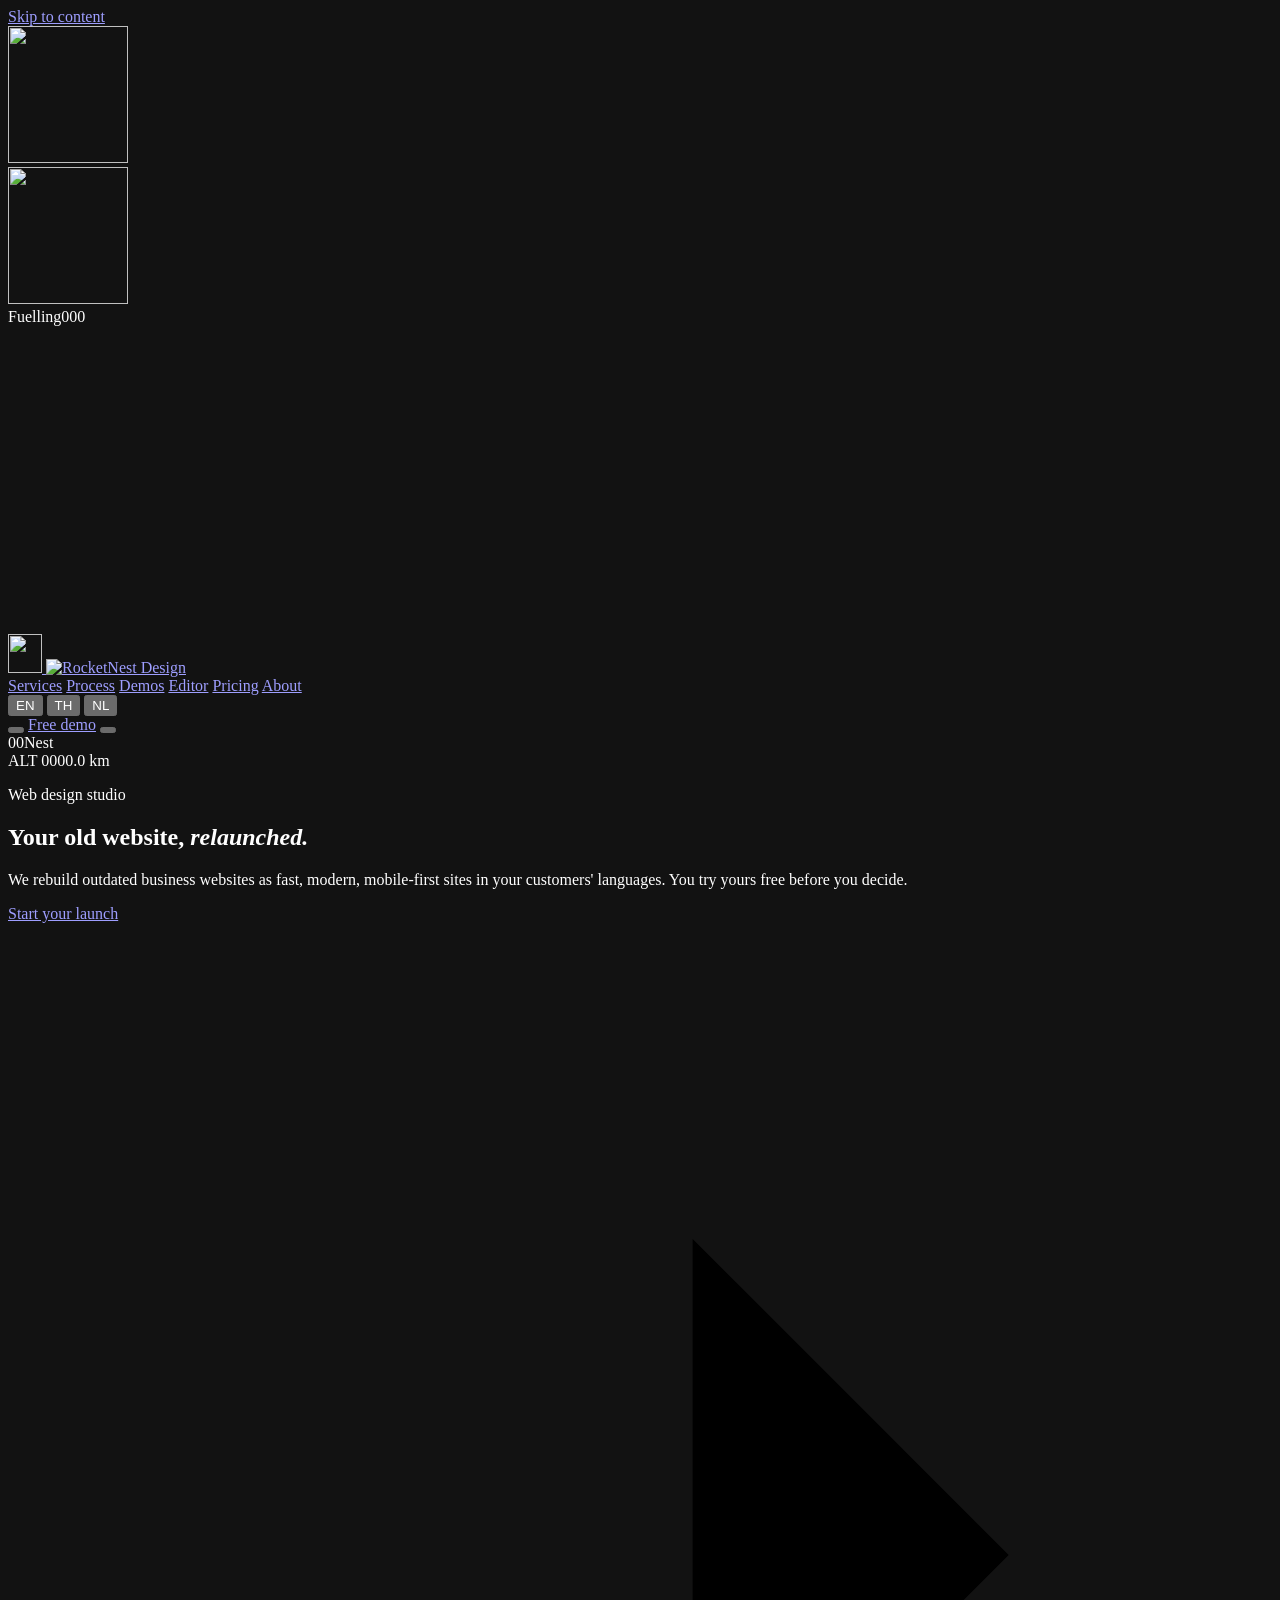
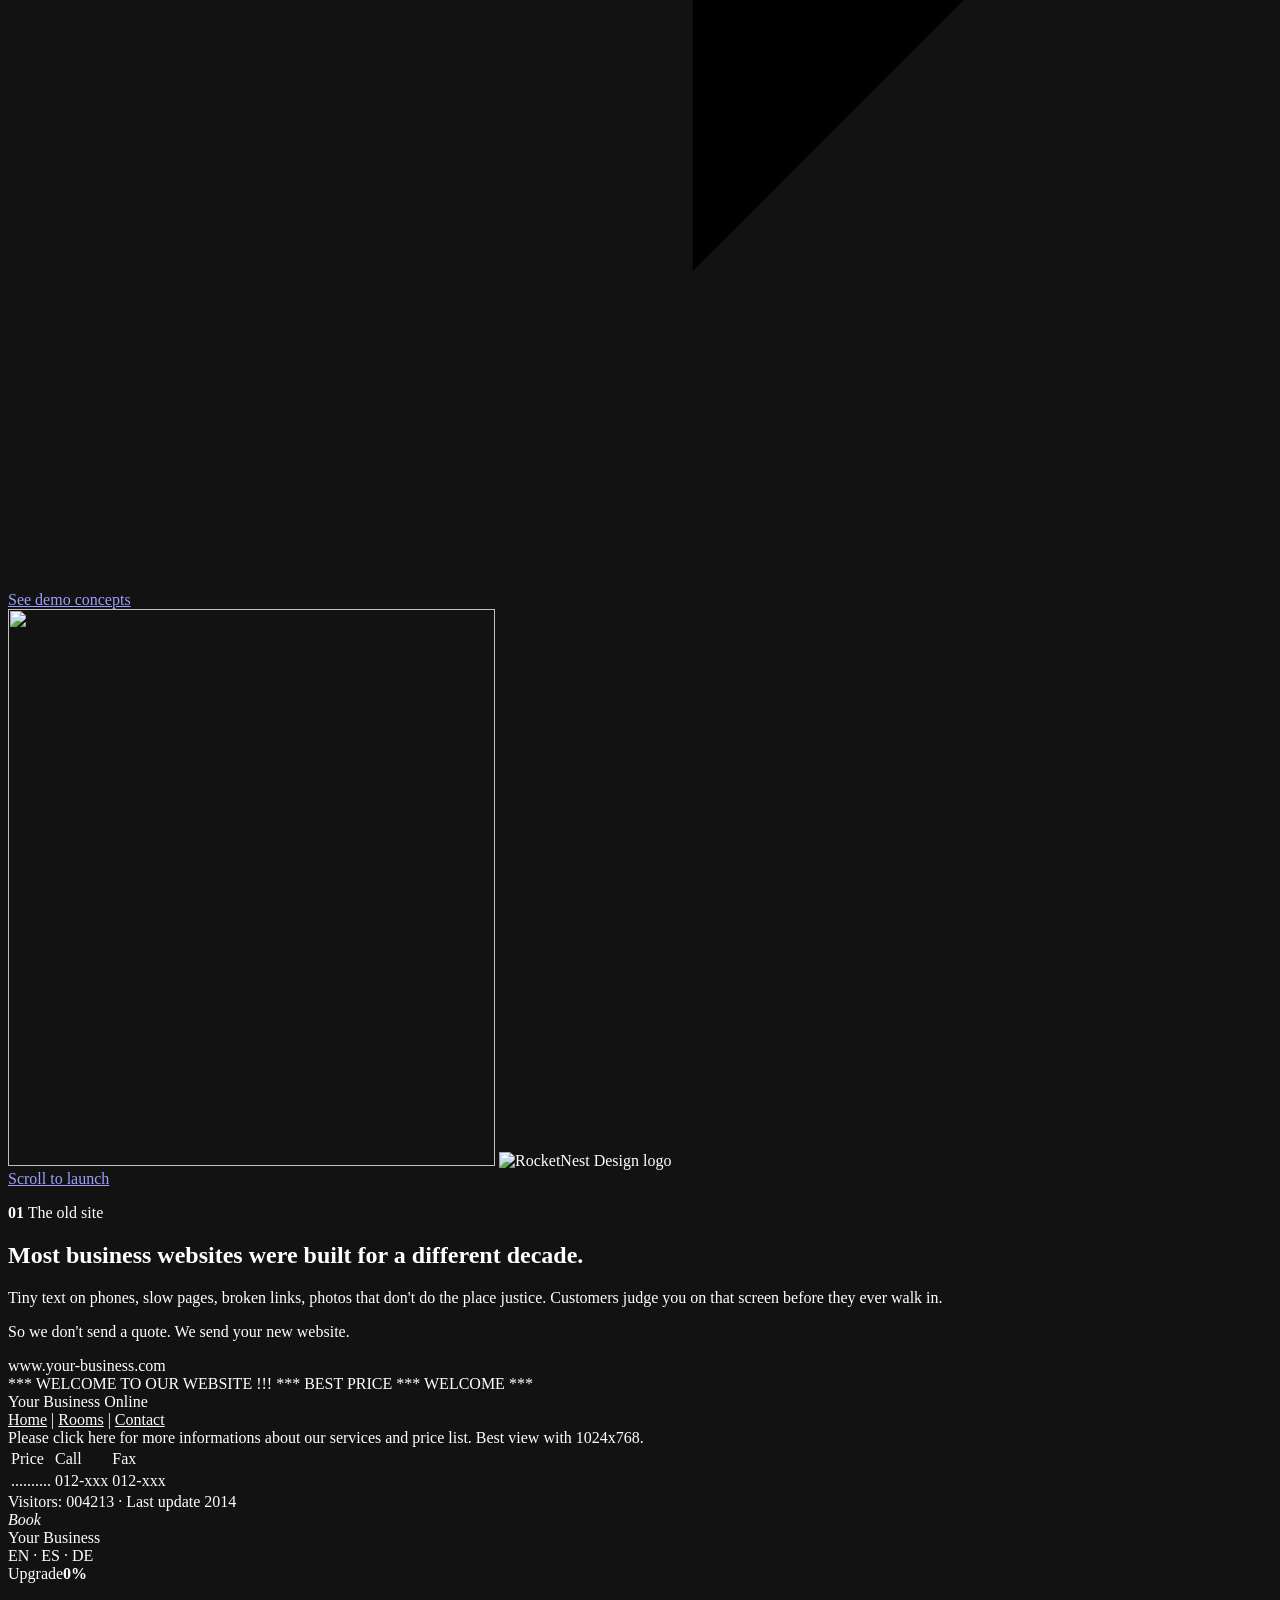
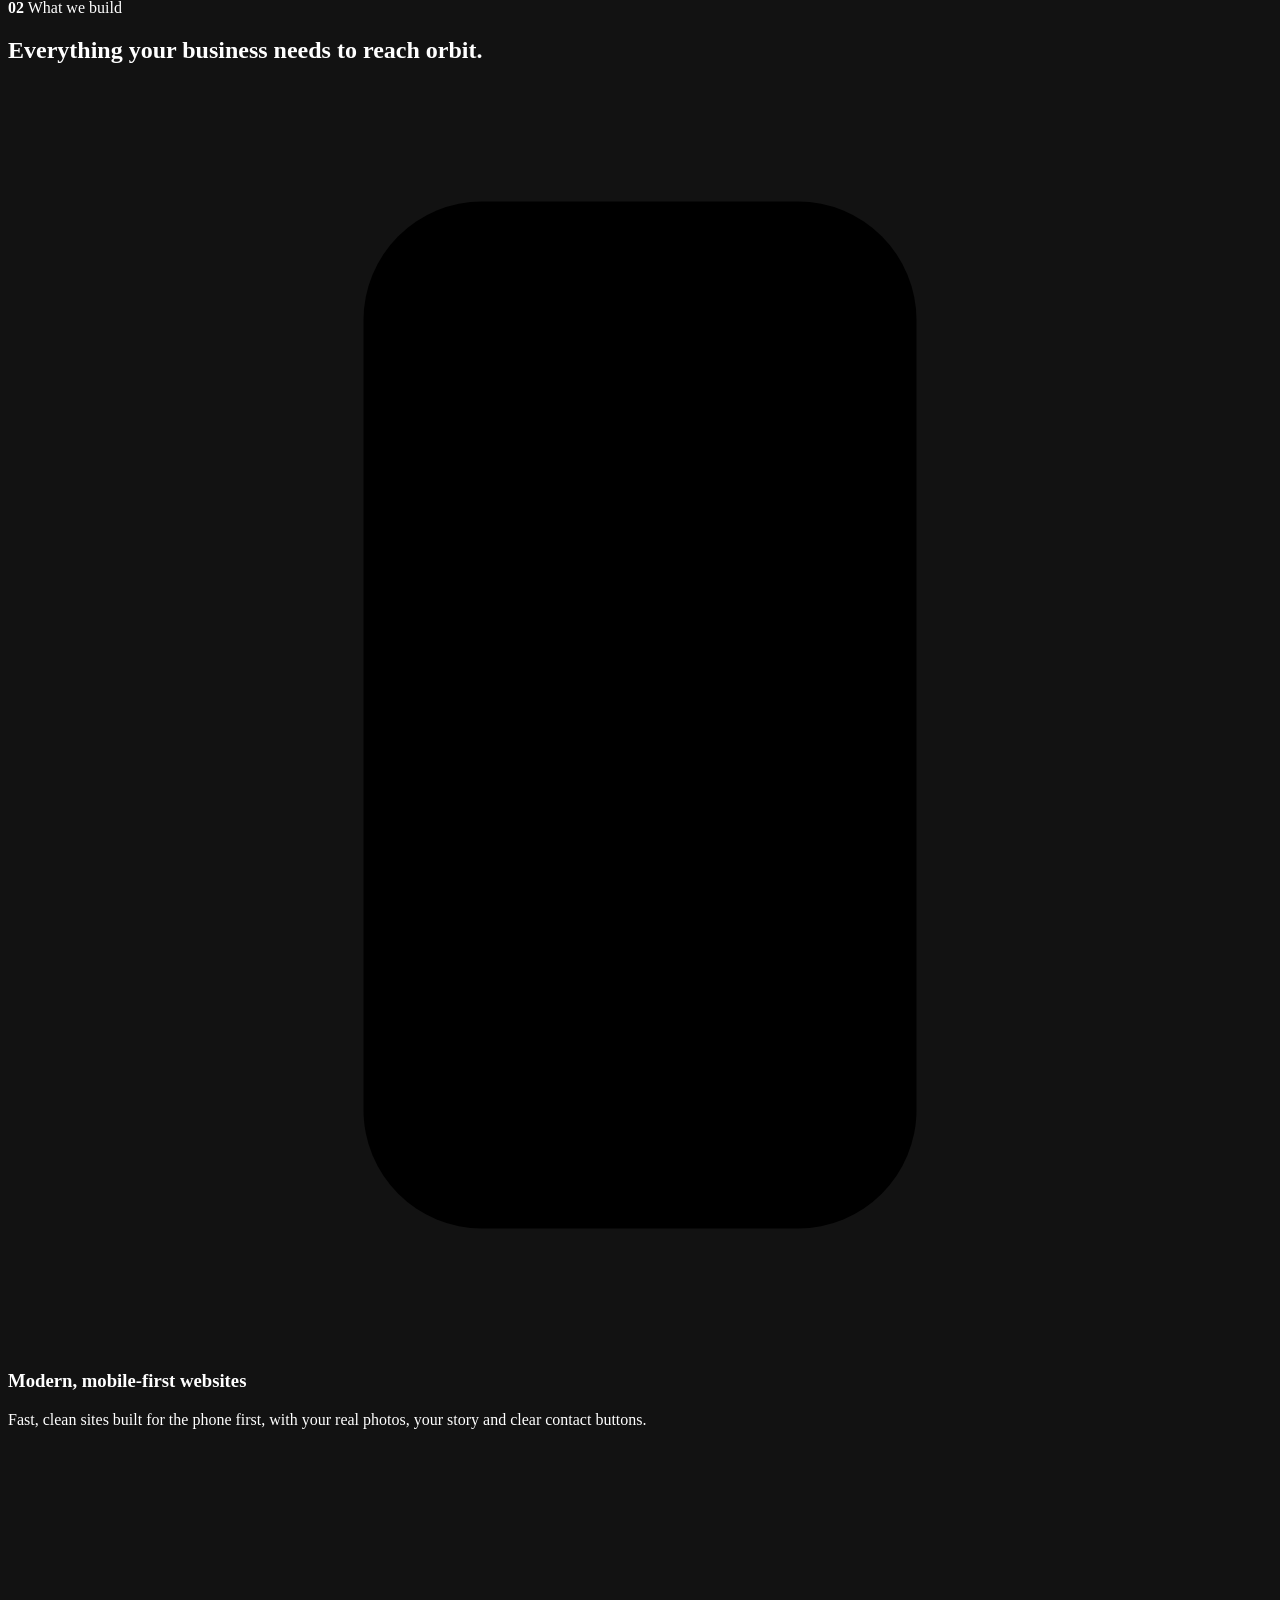
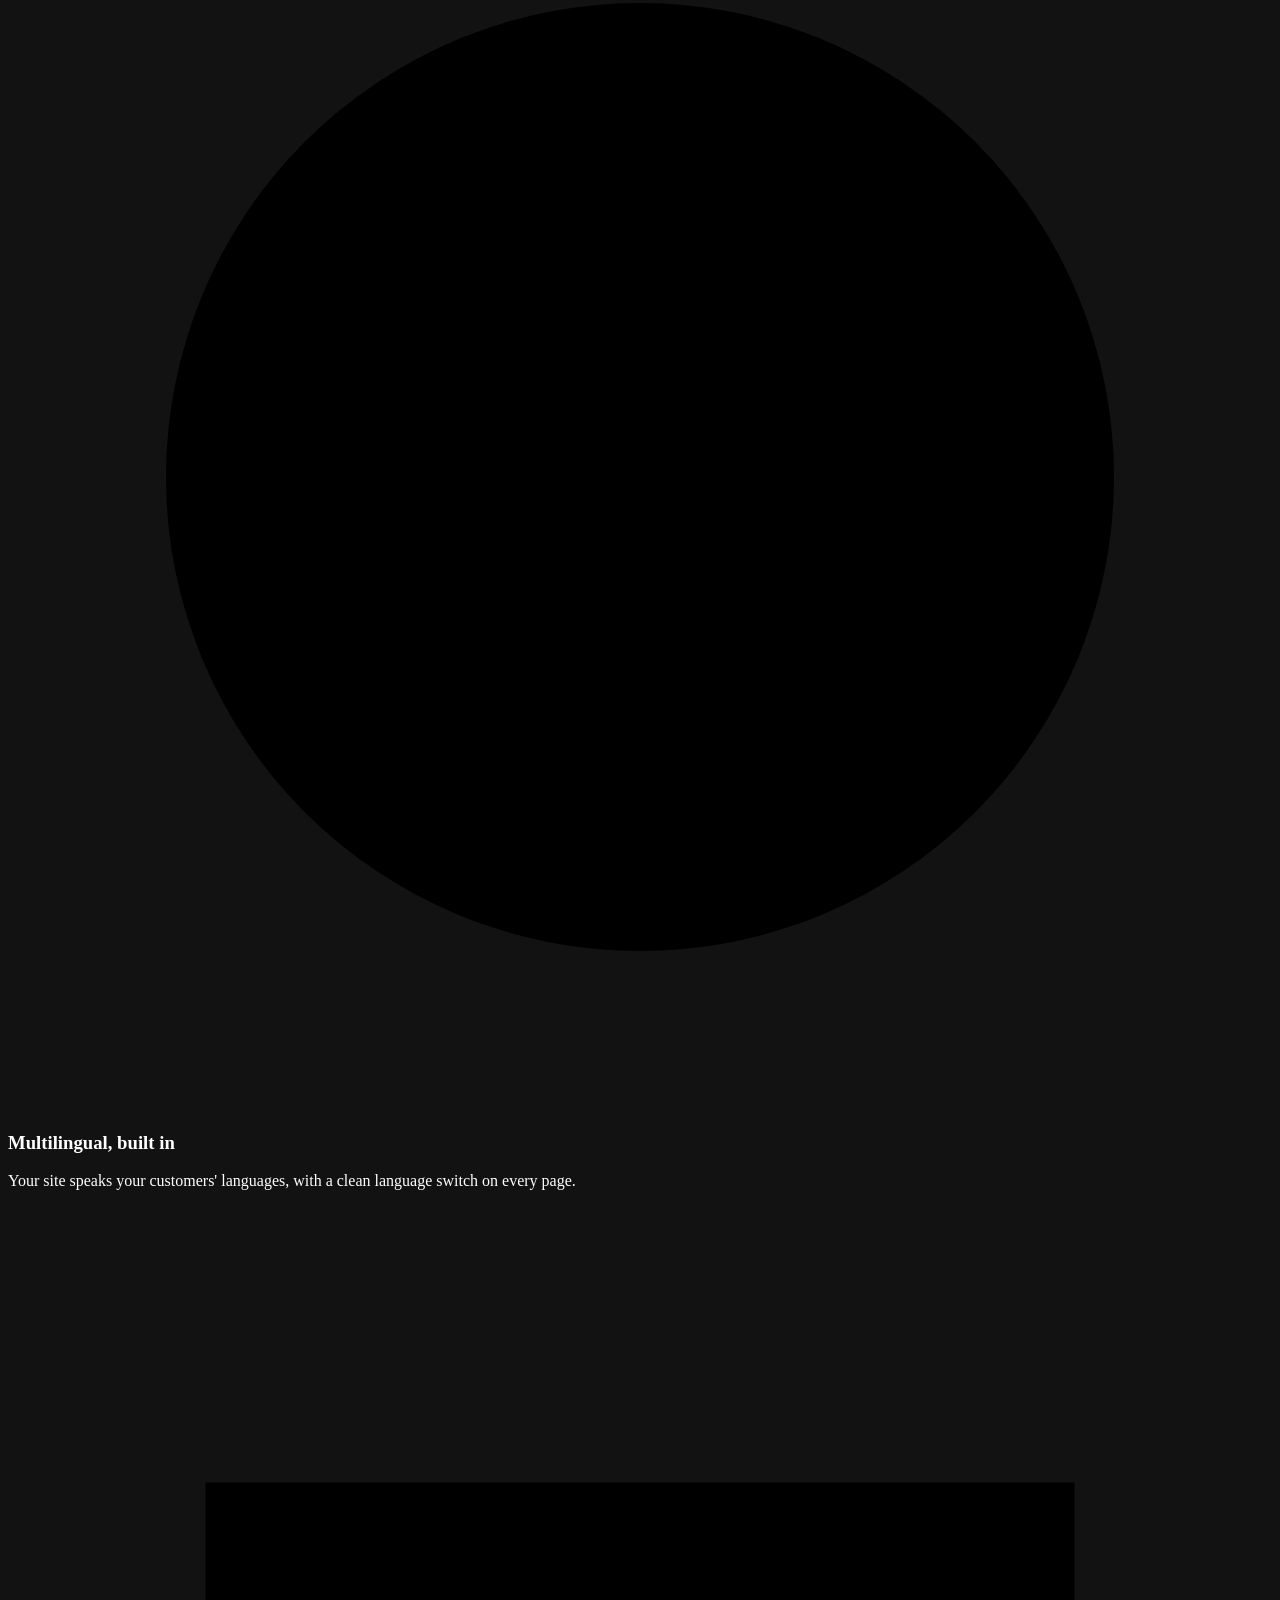
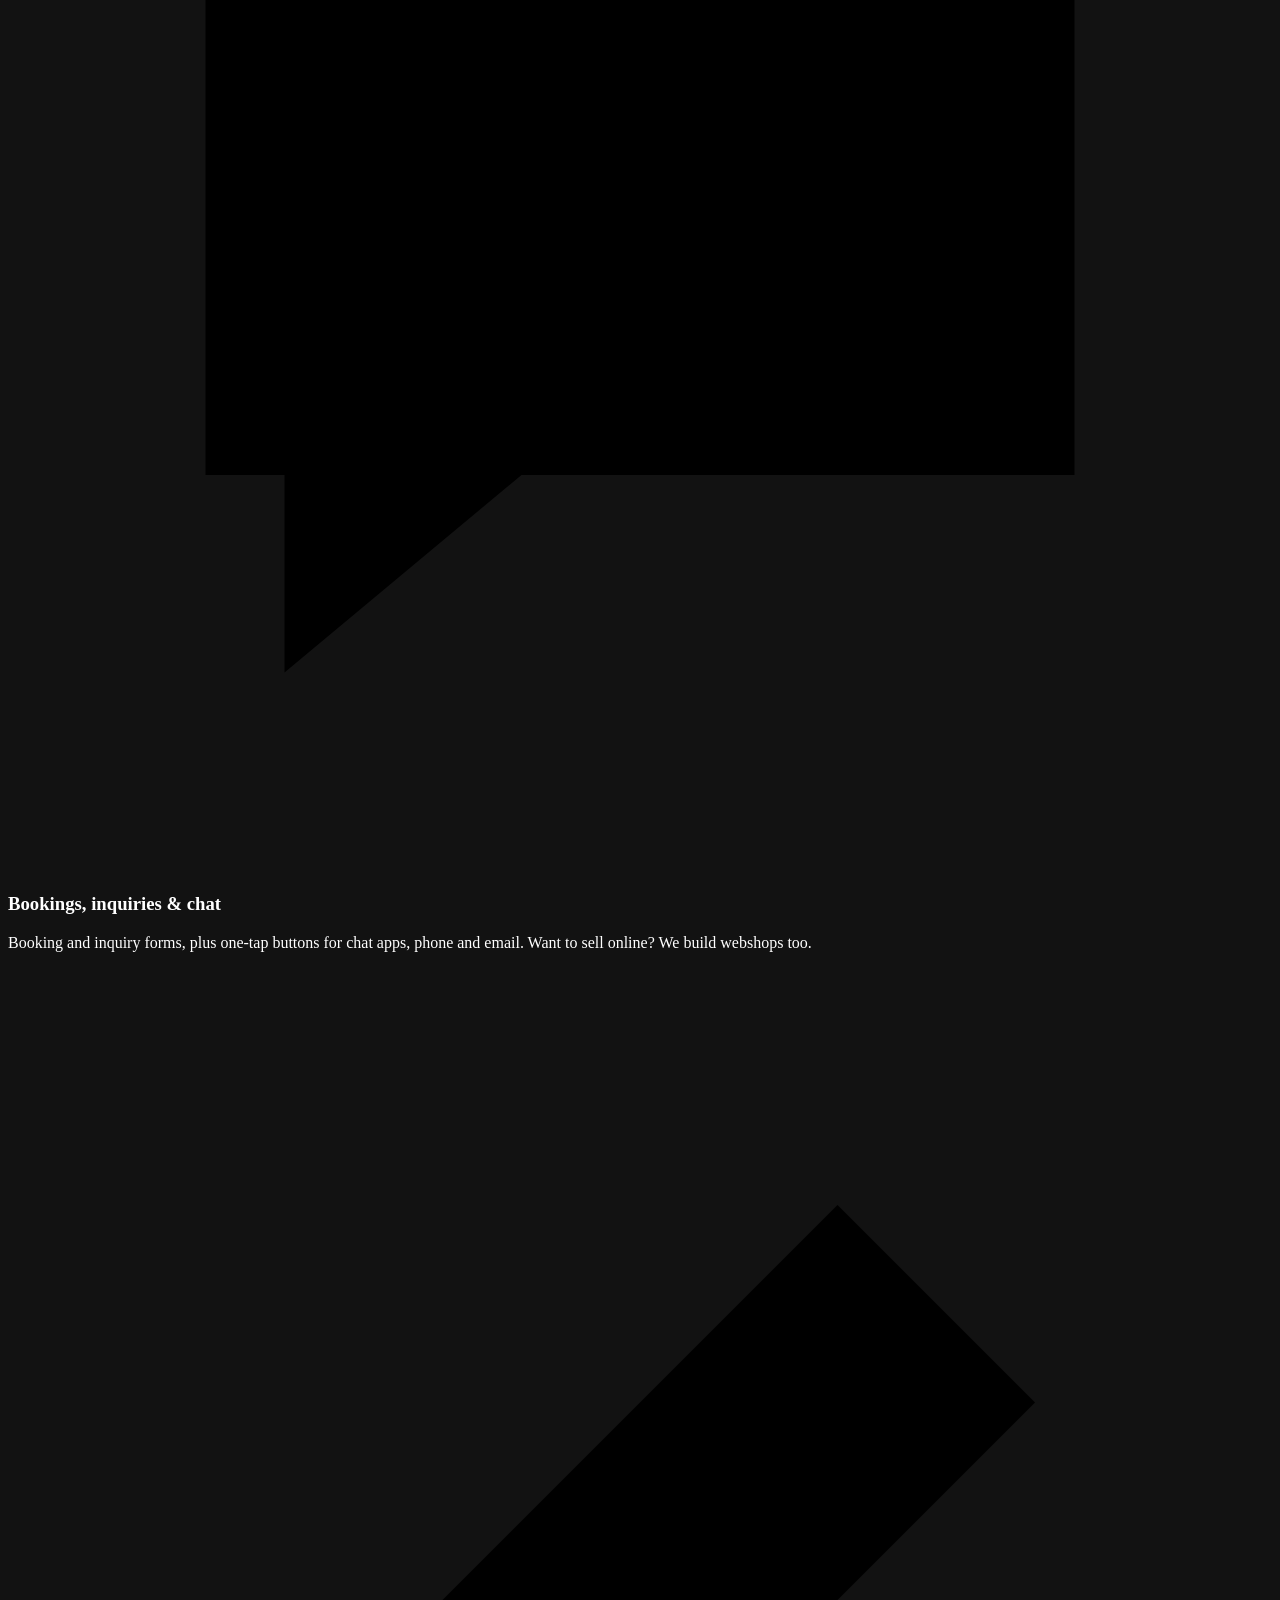
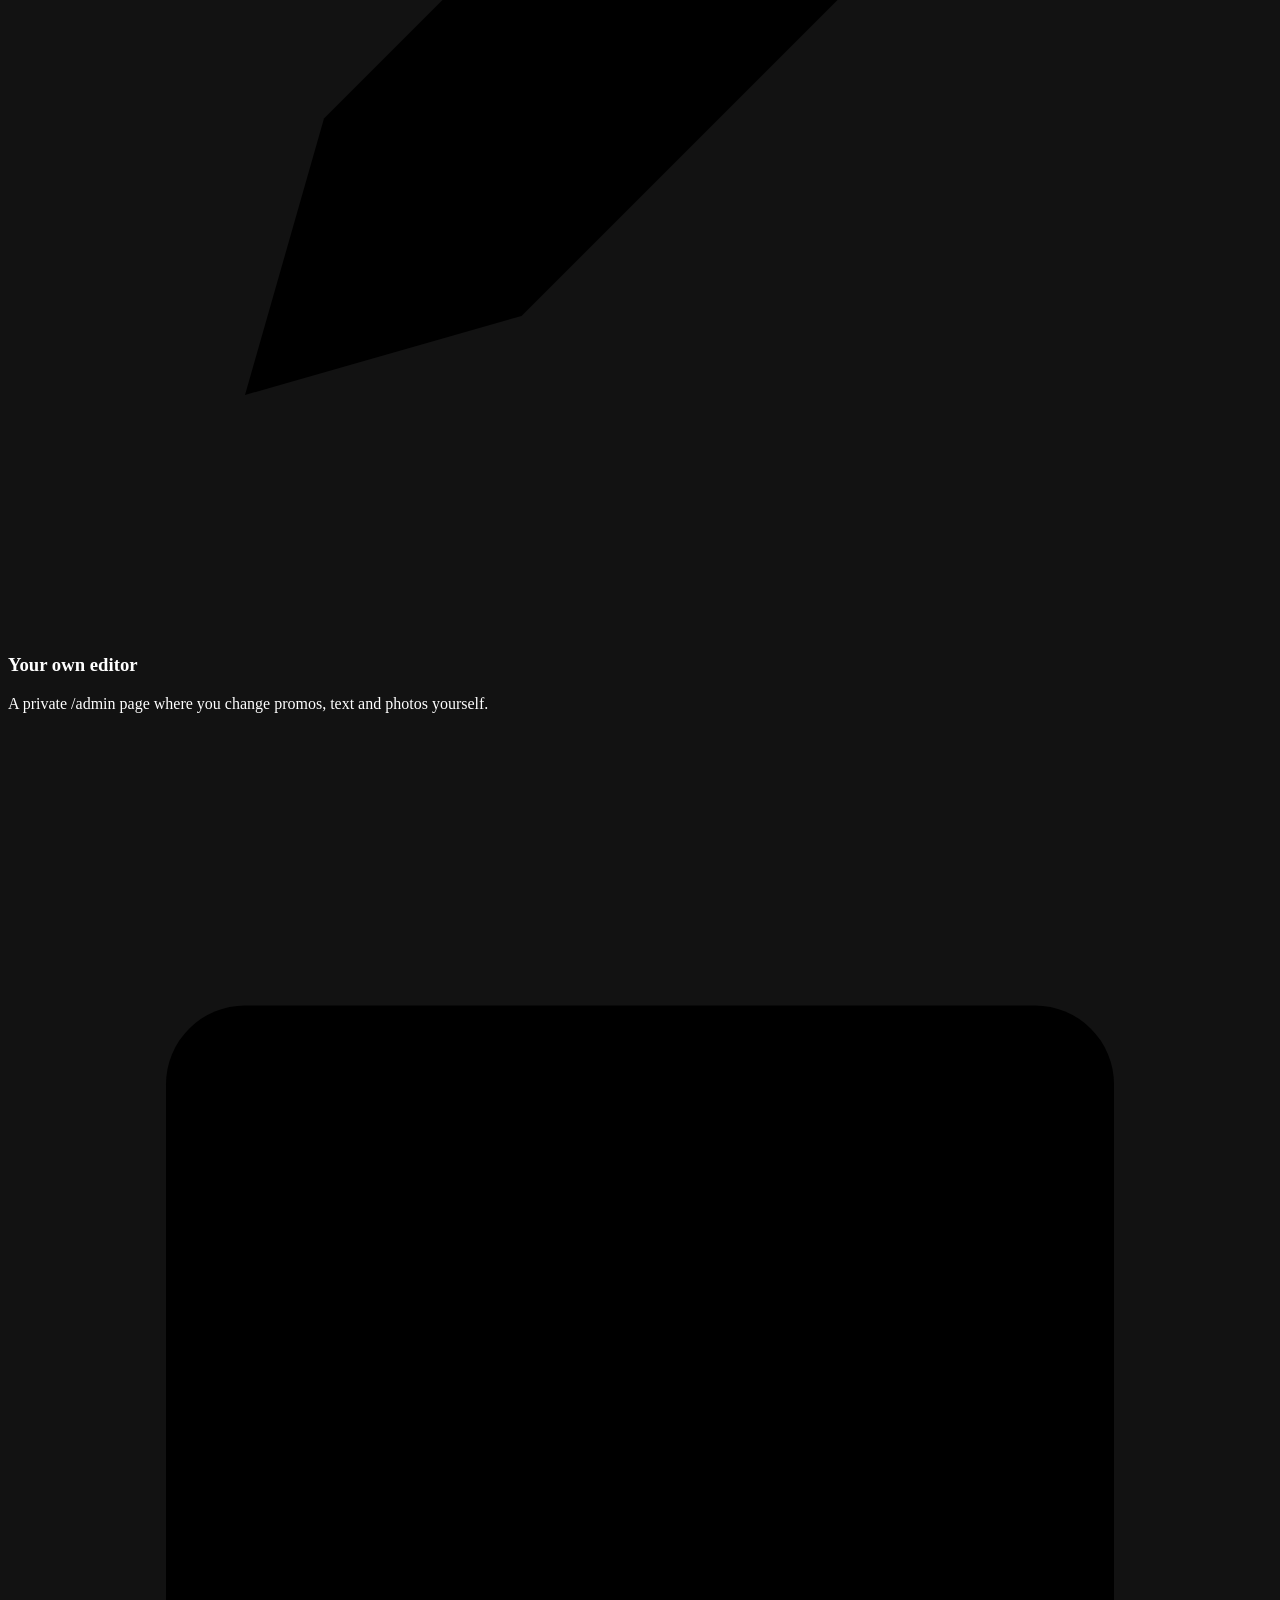
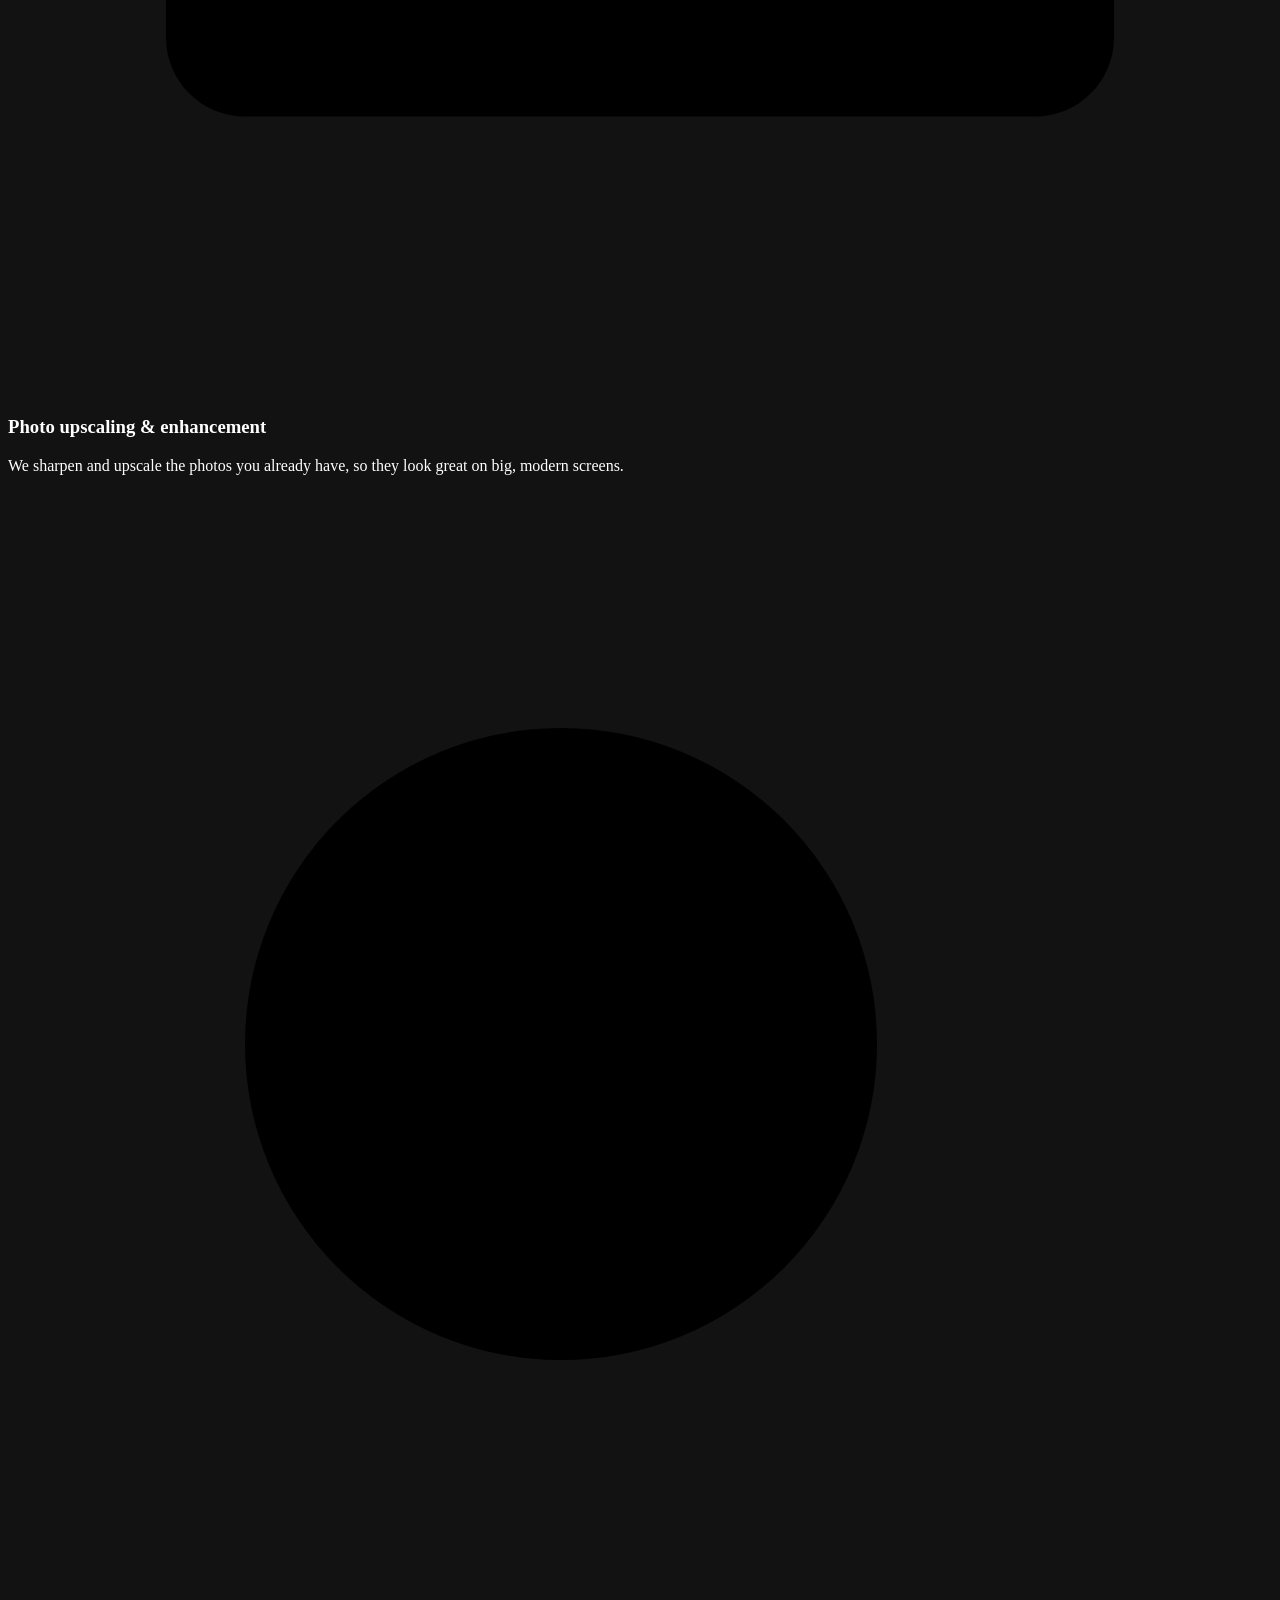
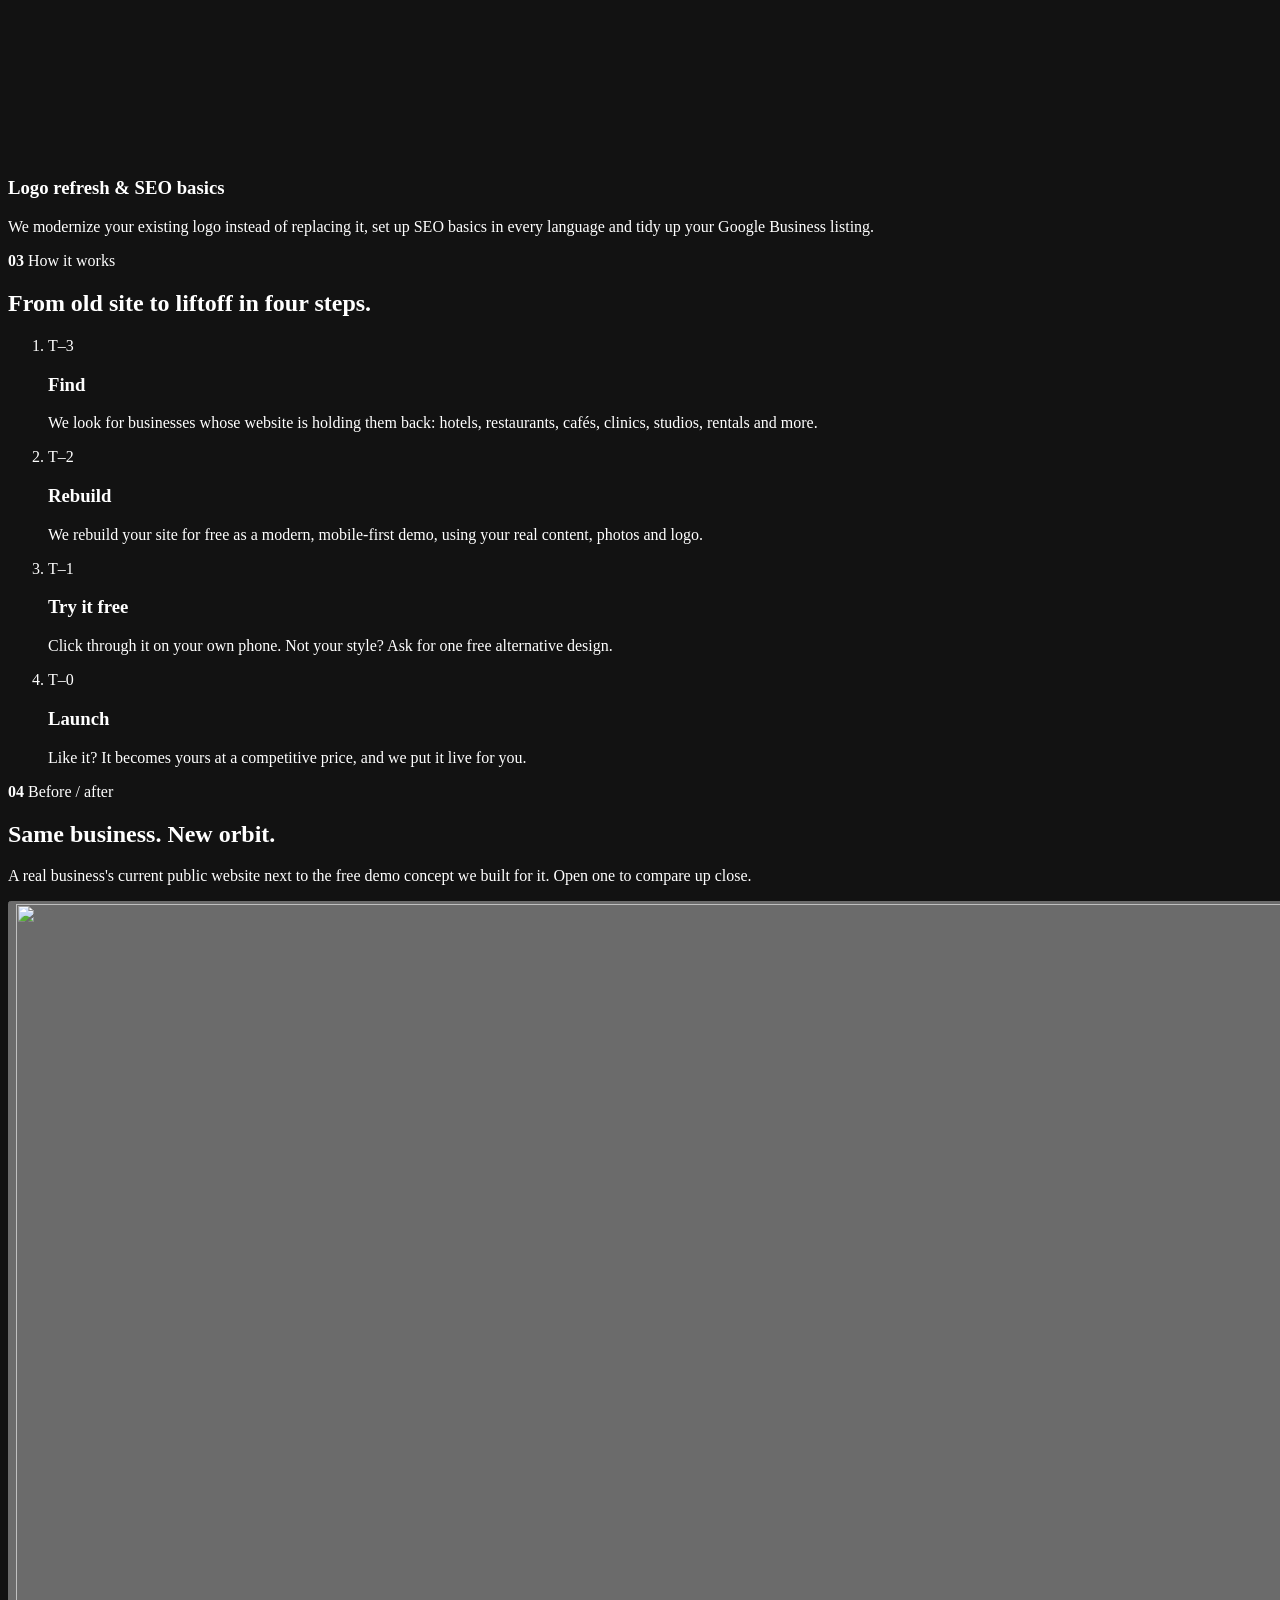
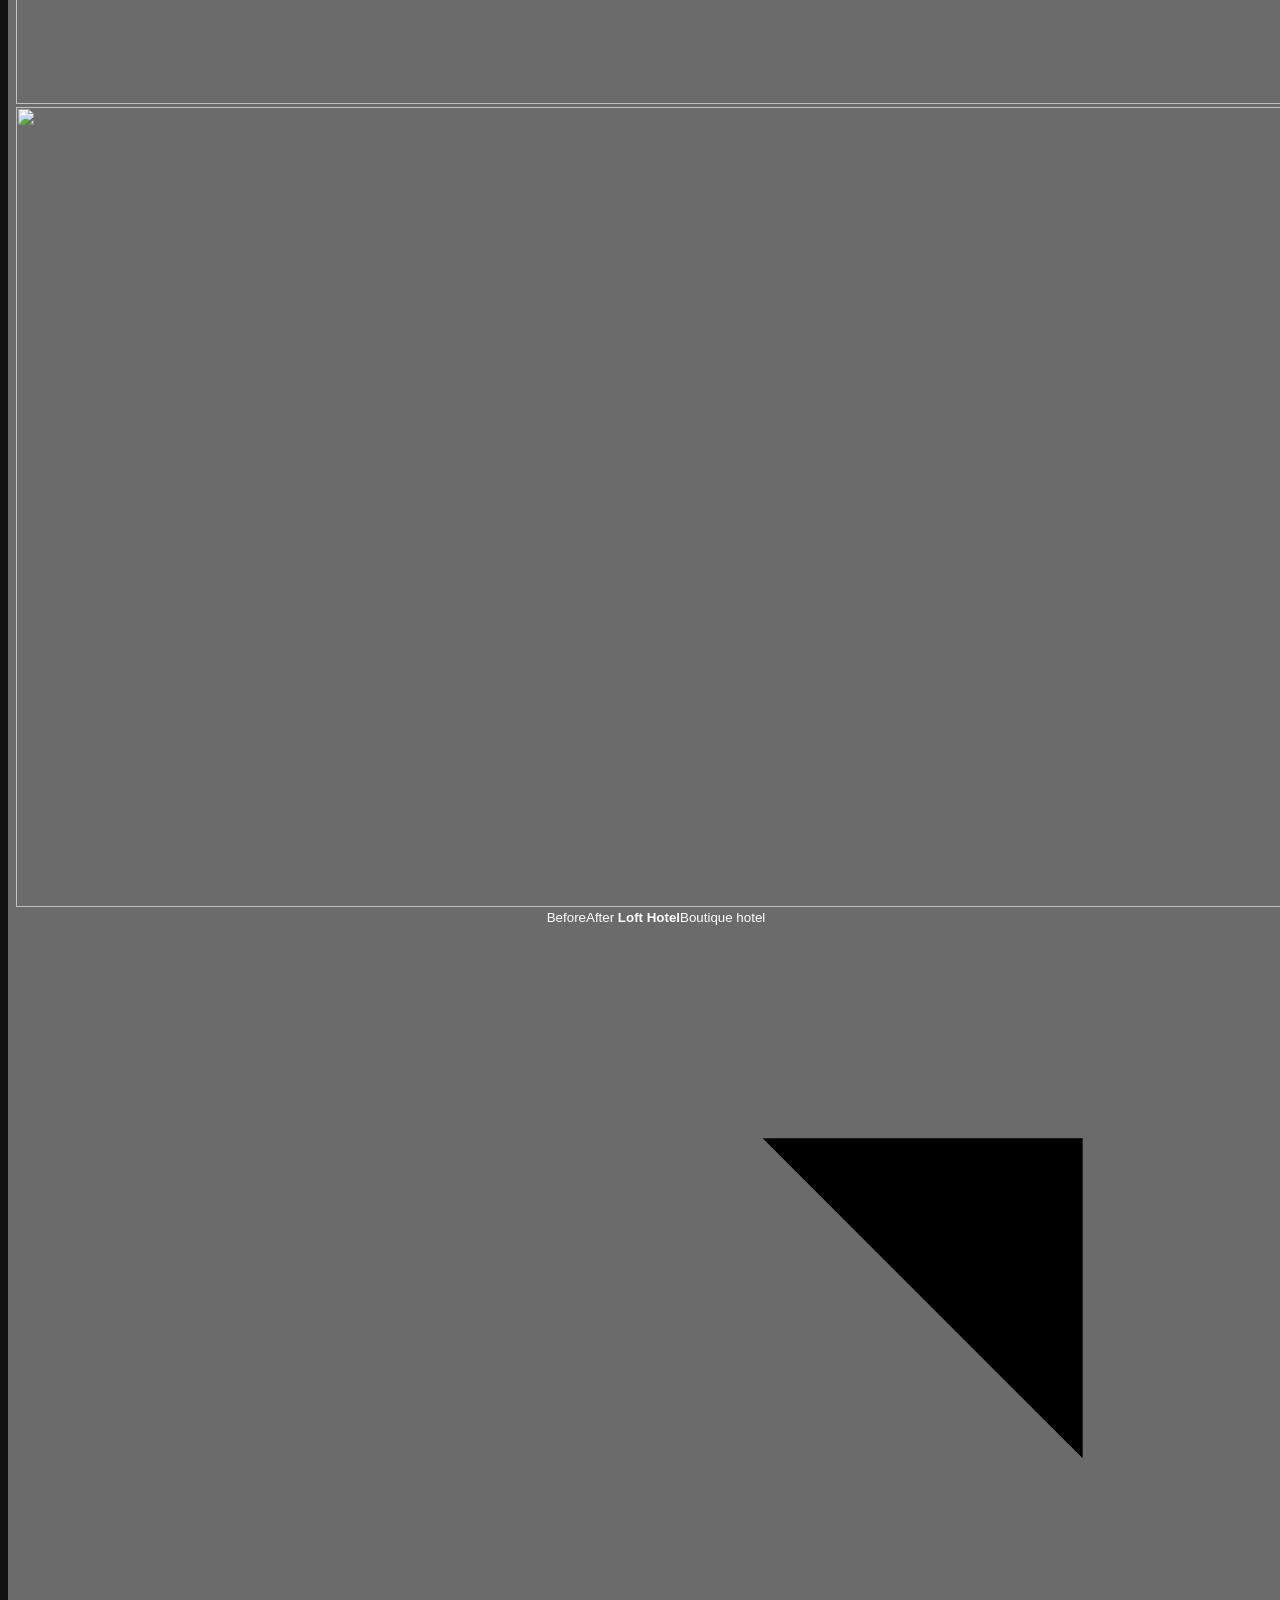
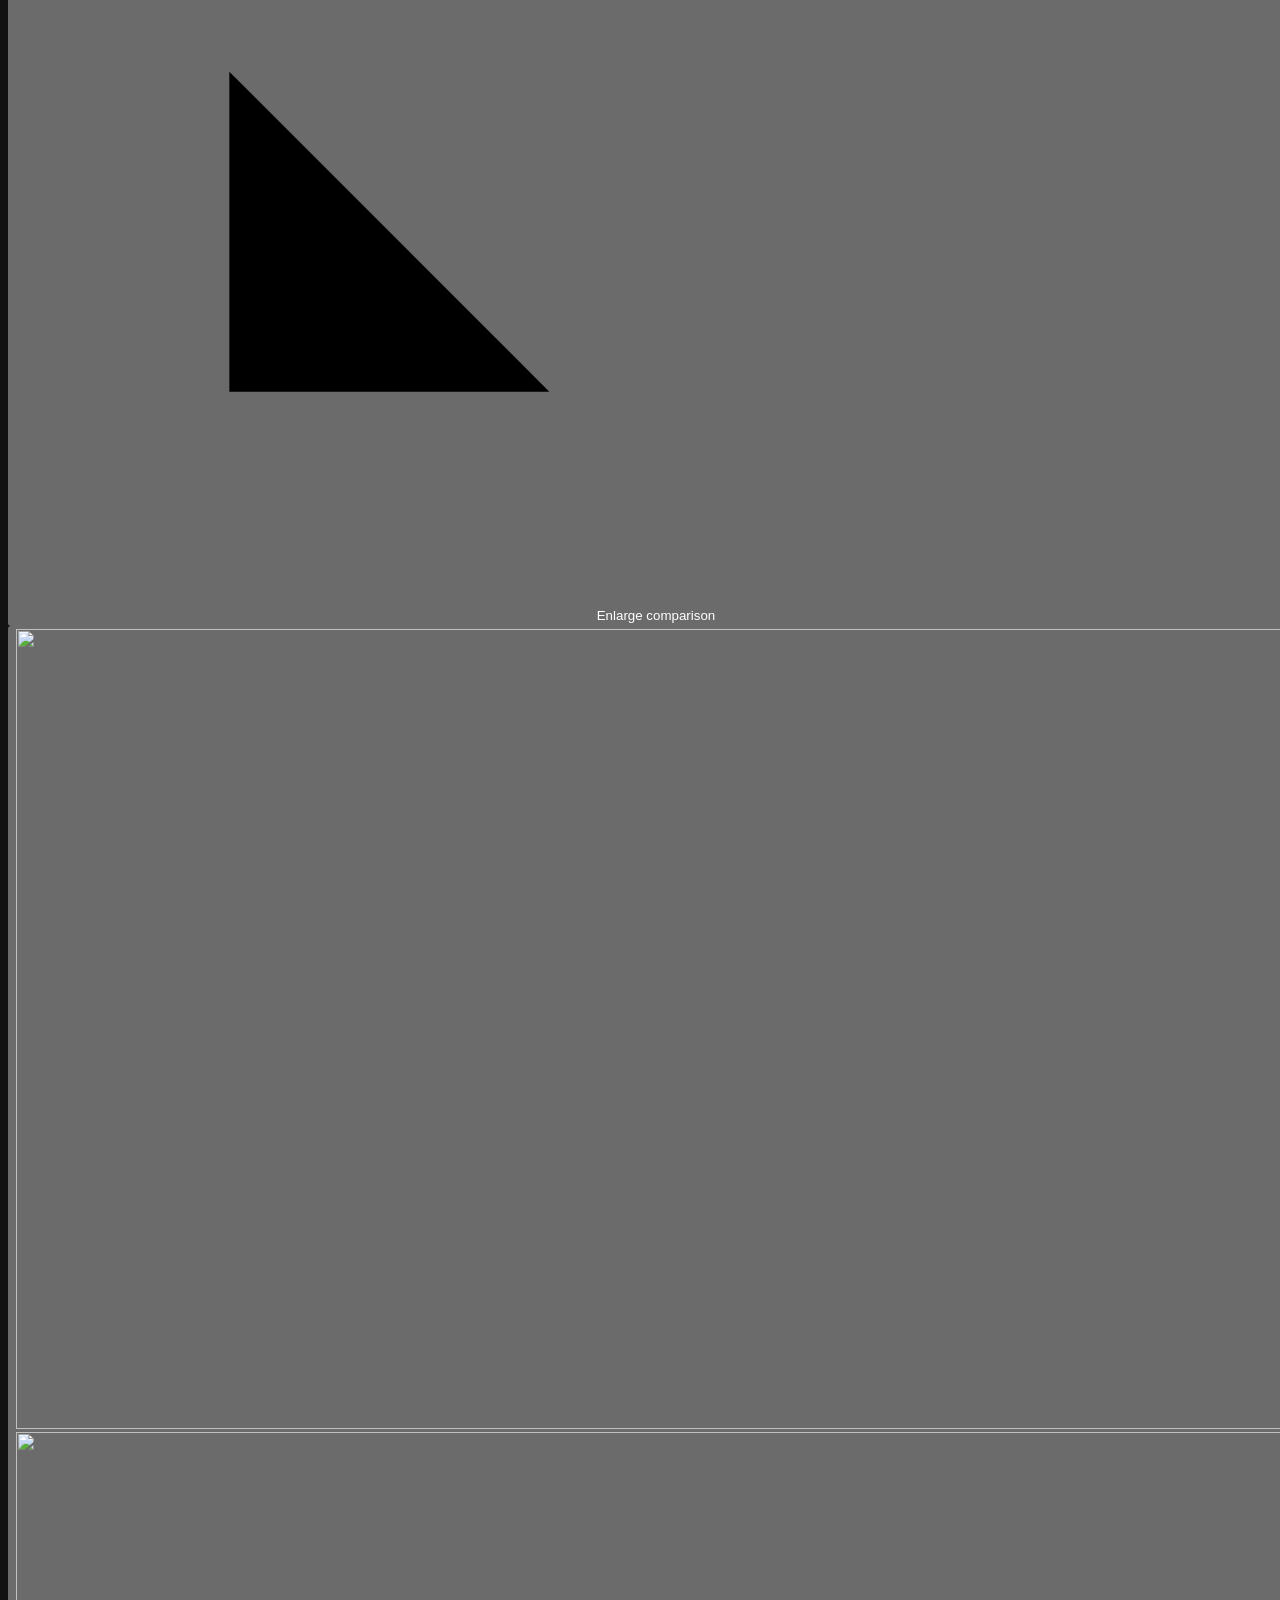
==== commit 7d0701cd: "Preview: pricing (final draft), contact form, privacy notice (draft), HUD fix" ====
--- a/index.html
+++ b/index.html
@@ -45,8 +45,8 @@
   if(matchMedia('(prefers-reduced-motion: reduce)').matches)d.classList.add('rm');
   if(innerWidth<900||matchMedia('(pointer:coarse)').matches)d.classList.add('lite');})();
 </script>
-  <script type="module" crossorigin src="/rocketnest-library-preview-709668/assets/index-CjaWkhdl.js"></script>
-  <link rel="stylesheet" crossorigin href="/rocketnest-library-preview-709668/assets/index-X9vavwff.css">
+  <script type="module" crossorigin src="/rocketnest-library-preview-709668/assets/index-Cpl7SMZx.js"></script>
+  <link rel="stylesheet" crossorigin href="/rocketnest-library-preview-709668/assets/index-BTf-xVsu.css">
 </head>
 <body>
 <a class="skip" href="#main" data-i18n="skip">Skip to content</a>
@@ -83,6 +83,7 @@
     <a href="#process" data-i18n="nav.process">Process</a>
     <a href="#showcase" data-i18n="nav.work">Demos</a>
     <a href="#editor" data-i18n="nav.editor">Editor</a>
+    <a href="#pricing" data-i18n="nav.pricing">Pricing</a>
     <a href="#about" data-i18n="nav.about">About</a>
   </nav>
   <div class="hdr-tools">
@@ -105,6 +106,7 @@
     <a href="#process" data-i18n="nav.process">Process</a>
     <a href="#showcase" data-i18n="nav.work">Demos</a>
     <a href="#editor" data-i18n="nav.editor">Editor</a>
+    <a href="#pricing" data-i18n="nav.pricing">Pricing</a>
     <a href="#about" data-i18n="nav.about">About</a>
     <a href="#contact" data-i18n="nav.contact">Contact</a>
   </nav>
@@ -339,6 +341,79 @@
   </div>
 </section>
 
+<!-- 06b PRICING (part of stage 06 for the 3D scene/HUD: no data-stage on purpose, see measure() in main.js)
+     TODO(Steven): prices are PLACEHOLDERS (revision pending). Change them in ONE place: PRICES in src/i18n.js (numbers below are only the no-JS fallback). -->
+<section class="sec pricing" id="pricing">
+  <!-- 06b PRICING (DRAFT v2 copy, low monthly fee, from business/2026-10-28/03-pricing-copy/pricing-section-copy.md).
+     TODO(Steven): numbers are PLACEHOLDERS until the final prices are in. Change them in ONE place: PRICES in src/i18n.js
+     (the numbers in this HTML are only the no-JS fallback; "N months free" is calculated from the monthly and yearly price). -->
+  <div class="wrap">
+    <p class="eyebrow"><b>06</b> <span data-i18n="pc.eyebrow">Pricing</span></p>
+    <h2 class="h2 split" data-i18n="pc.title">Your new website <em>from <span class="nw">฿<span data-price="care">299</span></span> a month.</em></h2>
+    <p class="body" data-i18n="pc.body">We build your new website first, for free. If you like it, keep it for a small monthly fee that includes hosting, updates and a change every month. Your domain is always yours.</p>
+    <div class="pc-demo card reveal">
+      <div><h3 class="pc-demo-h" data-i18n="pc.demoH">See your new website before you pay anything.</h3><p data-i18n="pc.demoP">We rebuild your current site as a modern, mobile-first demo using your own photos and text. Don’t love it? Ask for one free alternative design. Only pay if you want to keep it.</p></div>
+      <a class="btn btn-primary" href="#contact" data-cursor="launch"><span data-i18n="pc.demoB">Get my free demo</span><svg viewBox="0 0 24 24" aria-hidden="true"><path d="M5 12h14M13 6l6 6-6 6"/></svg></a>
+    </div>
+    <div class="pc-grid">
+      <article class="card pc pc-hot reveal">
+        <span class="pc-badge" data-i18n="pc.popular">Most popular</span>
+        <h3 class="pc-name">Care</h3>
+        <p class="pc-for" data-i18n="pc1.d">Everything a small business needs to look great online.</p>
+        <p class="pc-price"><b>฿<span data-price="care">299</span></b><span data-i18n="pc.month">/month</span></p>
+        <p class="pc-sub" data-i18n="pc.careYear">or ฿<span data-price="careYear">2,990</span> a year (<span data-free="care">2</span> months free)</p>
+        <p class="pc-setup" data-i18n="pc.careSetup">Easy Start: ฿<span data-price="careSetup">990</span> setup, 12-month minimum</p>
+        <ul class="ticks pc-list">
+          <li data-i18n="pc1.l1">Mobile-first website, up to 5 sections</li>
+          <li data-i18n="pc1.l2">Thai and English</li>
+          <li data-i18n="pc1.l3">Your real photos and a tidied-up logo</li>
+          <li data-i18n="pc1.l4">Call, LINE, WhatsApp and map buttons</li>
+          <li data-i18n="pc1.l5">Basic Google setup</li>
+          <li data-i18n="pc1.l6">Hosting, HTTPS and backups included</li>
+          <li data-i18n="pc1.l7">1 small change every month: prices, opening hours, menu or photos</li>
+        </ul>
+        <a class="btn btn-primary pc-btn" href="#contact" data-cursor="launch"><span data-i18n="pc.cta">Start with a free demo</span><svg viewBox="0 0 24 24" aria-hidden="true"><path d="M5 12h14M13 6l6 6-6 6"/></svg></a>
+      </article>
+      <article class="card pc reveal">
+        <h3 class="pc-name">Pro</h3>
+        <p class="pc-for" data-i18n="pc2.d">For hotels, clinics and restaurants that take bookings.</p>
+        <p class="pc-price"><b>฿<span data-price="pro">699</span></b><span data-i18n="pc.month">/month</span></p>
+        <p class="pc-sub" data-i18n="pc.proYear">or ฿<span data-price="proYear">6,990</span> a year (<span data-free="pro">2</span> months free)</p>
+        <p class="pc-setup" data-i18n="pc.proSetup">Easy Start: ฿<span data-price="proSetup">2,990</span> setup, 12-month minimum</p>
+        <ul class="ticks pc-list">
+          <li data-i18n="pc2.l1">Everything in Care</li>
+          <li data-i18n="pc2.l2">Up to 8 sections</li>
+          <li data-i18n="pc2.l3">Booking or enquiry tool</li>
+          <li data-i18n="pc2.l4">Simple admin page to edit the site yourself</li>
+          <li data-i18n="pc2.l5">2 extra languages (for example Chinese, Russian or German)</li>
+          <li data-i18n="pc2.l6">Google Business Profile tidy-up</li>
+          <li data-i18n="pc2.l7">Up to 3 small changes a month</li>
+        </ul>
+        <a class="btn btn-ghost pc-btn" href="#contact" data-cursor="launch"><span data-i18n="pc.cta">Start with a free demo</span><svg viewBox="0 0 24 24" aria-hidden="true"><path d="M5 12h14M13 6l6 6-6 6"/></svg></a>
+      </article>
+      <article class="card pc pc-alt reveal">
+        <h3 class="pc-name" data-i18n="pc3.n">Other ways to pay</h3>
+        <p class="pc-for" data-i18n="pc3.d">Same website, a different deal.</p>
+        <div class="pc-opt"><h4 data-i18n="pc3.q1">Prefer fewer months?</h4><p data-i18n="pc3.a1">Pay a higher setup fee (฿<span data-price="careUpfront">4,990</span> Care, ฿<span data-price="proUpfront">8,990</span> Pro) and the minimum is only 3 months.</p></div>
+        <div class="pc-opt"><h4 data-i18n="pc3.q2">Prefer no monthly fee?</h4><p data-i18n="pc3.a2">Buy the site outright for ฿<span data-price="outright">7,990</span>, one-time. Optional hosting only: ฿<span data-price="hosting">1,490</span> a year.</p></div>
+      </article>
+    </div>
+    <p class="fine pc-note" data-i18n="pc.note">Prices in Thai baht. A small change is up to 15 minutes of work. Unused changes don’t carry over. Bigger changes (new pages, a redesign, new features) are quoted first. Extra languages ฿<span data-price="extraLang">1,500</span> each. Domain at cost, always in your name.</p>
+    <div class="faq">
+      <h3 class="faq-h" data-i18n="faq.h">Questions</h3>
+      <details class="faq-i"><summary><span data-i18n="faq1.q">Do I pay anything for the demo?</span></summary><p data-i18n="faq1.a">No. The demo is free, and so is one alternative design. You only pay if you decide to keep the site.</p></details>
+      <details class="faq-i"><summary><span data-i18n="faq2.q">What does ฿<span data-price="care">299</span> a month include?</span></summary><p data-i18n="faq2.a">Your website, hosting, HTTPS, backups, updates, fixes, and one small change every month.</p></details>
+      <details class="faq-i"><summary><span data-i18n="faq3.q">What counts as a small change?</span></summary><p data-i18n="faq3.a">New prices, opening hours, a menu update, up to 2 new photos, or a short text change. Bigger work is quoted first, and you decide.</p></details>
+      <details class="faq-i"><summary><span data-i18n="faq4.q">Why a 12-month minimum?</span></summary><p data-i18n="faq4.a">It keeps the setup at only ฿<span data-price="careSetup">990</span>. Want a shorter minimum? Choose the ฿<span data-price="careUpfront">4,990</span> setup and the minimum is 3 months.</p></details>
+      <details class="faq-i"><summary><span data-i18n="faq5.q">Who owns the website and the domain?</span></summary><p data-i18n="faq5.a">The domain is always yours. The website is yours once the minimum term is paid, or straight away if you buy it outright.</p></details>
+      <details class="faq-i"><summary><span data-i18n="faq6.q">What if I stop after the minimum?</span></summary><p data-i18n="faq6.a">You keep your site. We hand over the files and help you move it, or keep hosting it for ฿<span data-price="hosting">1,490</span> a year.</p></details>
+      <details class="faq-i"><summary><span data-i18n="faq7.q">How do I pay?</span></summary><p data-i18n="faq7.a">By bank transfer to our business account (details on the invoice), monthly or yearly. You get a receipt for every payment.</p></details>
+      <details class="faq-i"><summary><span data-i18n="faq8.q">How long does it take?</span></summary><p data-i18n="faq8.a">Usually 3–7 days from your OK to go-live, depending on how quickly we get your feedback.</p></details>
+      <details class="faq-i"><summary><span data-i18n="faq9.q">Can I keep my current domain and email?</span></summary><p data-i18n="faq9.a">Yes. We only point your domain to the new site; your email stays where it is.</p></details>
+    </div>
+  </div>
+</section>
+
 <!-- 07 ABOUT -->
 <section class="sec about" id="about" data-stage="7" data-name="Crew">
   <div class="wrap">
@@ -366,7 +441,27 @@
       <p class="eyebrow"><b>08</b> <span data-i18n="ct.eyebrow">Contact</span></p>
       <h2 class="display split" data-i18n="ct.title">Ready for <em>liftoff?</em></h2>
       <p class="lede" data-i18n="ct.body">Tell us your business name and your current website. We'll build your free demo.</p>
-      <a class="btn btn-primary btn-xl launch" data-cursor="launch" href="mailto:info@rocketnestdesign.com?subject=Free%20demo%20for%20my%20business"><span data-i18n="ct.cta">Get my free demo</span><svg viewBox="0 0 24 24" aria-hidden="true"><path d="M5 12h14M13 6l6 6-6 6"/></svg></a>
+      <!-- No backend: the form opens the visitor's email app with everything prefilled (mailto to info@). Needs no account or API key. -->
+      <form class="ct-form card" action="mailto:info@rocketnestdesign.com" method="post" enctype="text/plain" novalidate>
+        <div class="ct-row">
+          <label class="ct-f"><span data-i18n="cf.name">Your name</span><input name="name" autocomplete="name" required maxlength="80"></label>
+          <label class="ct-f"><span data-i18n="cf.biz">Business name</span><input name="business" autocomplete="organization" required maxlength="120"></label>
+        </div>
+        <div class="ct-row">
+          <label class="ct-f"><span data-i18n="cf.site">Current website</span><input name="website" type="text" inputmode="url" autocomplete="url" maxlength="200" placeholder="www.…"></label>
+          <label class="ct-f"><span data-i18n="cf.reach">LINE ID or phone</span><input name="reach" autocomplete="tel" maxlength="80"></label>
+        </div>
+        <label class="ct-f"><span data-i18n="cf.msg">Message (optional)</span><textarea name="message" rows="3" maxlength="1500"></textarea></label>
+        <button type="submit" class="btn btn-primary btn-xl launch" data-cursor="launch"><span data-i18n="ct.cta">Get my free demo</span><svg viewBox="0 0 24 24" aria-hidden="true"><path d="M5 12h14M13 6l6 6-6 6"/></svg></button>
+        <p class="ct-status fine" role="status" aria-live="polite" data-i18n="cf.hint">This opens your email app with your message ready. Just press send.</p>
+      </form>
+      <!-- TODO(Steven): set the real LINE ID and WhatsApp number in CONTACT in src/i18n.js.
+           While they still start with TODO, these two buttons are hidden on the live site (shown, marked TODO, on the preview only). -->
+      <div class="ct-chat">
+        <a class="btn btn-ghost ct-line" data-chat="line" href="#" target="_blank" rel="noopener"><svg viewBox="0 0 24 24" aria-hidden="true"><path d="M12 3C6.5 3 2 6.6 2 11c0 3.9 3.5 7.2 8.3 7.9.3.1.8.2.9.5.1.3.1.7 0 1l-.1.9c0 .3-.2 1 .9.5s5.9-3.5 8-6C21.4 14.3 22 12.7 22 11c0-4.4-4.5-8-10-8z"/></svg>LINE</a>
+        <a class="btn btn-ghost ct-wa" data-chat="whatsapp" href="#" target="_blank" rel="noopener"><svg viewBox="0 0 24 24" aria-hidden="true"><path d="M12 2a10 10 0 0 0-8.6 15.1L2 22l5-1.3A10 10 0 1 0 12 2zm5.3 14.2c-.2.6-1.3 1.2-1.8 1.2-.5.1-1 .1-3.3-.8-2.8-1.1-4.5-3.9-4.7-4.1-.1-.2-1.1-1.5-1.1-2.9s.7-2.1 1-2.4c.3-.3.6-.3.8-.3h.6c.2 0 .4 0 .6.5l.9 2.1c.1.2.1.4 0 .5l-.3.5-.4.5c-.1.1-.3.3-.1.6.2.3.8 1.3 1.7 2.1 1.2 1 2.1 1.3 2.4 1.5.3.1.5.1.7-.1l.9-1.1c.2-.3.4-.2.7-.1l2 1c.3.1.5.2.5.3.1.2.1.6-.1 1.1z"/></svg>WhatsApp</a>
+        <a class="btn btn-ghost" href="mailto:info@rocketnestdesign.com?subject=Free%20demo%20for%20my%20business"><svg viewBox="0 0 24 24" aria-hidden="true"><path d="M3 6h18v12H3z"/><path d="M3 7l9 6 9-6"/></svg><span data-i18n="cf.email">Email</span></a>
+      </div>
       <ul class="ct-list">
         <li><span data-i18n="ct.general">General</span><a href="mailto:info@rocketnestdesign.com">info@rocketnestdesign.com</a></li>
         <li><span>Steven</span><a href="mailto:steven@rocketnestdesign.com">steven@rocketnestdesign.com</a></li>
@@ -383,6 +478,8 @@
   <div class="wrap ftr-in">
     <img src="/rocketnest-library-preview-709668/img/wordmark.svg" alt="RocketNest Design" width="150" height="34" loading="lazy">
     <p data-i18n="ft.legal">© 2026 RocketNest Design · Based in Thailand &amp; Belgium</p>
+    <!-- PREVIEW ONLY: privacy link is stripped from the live build by build.sh until the notice is approved -->
+    <p class="fine ftr-priv" data-preview-only><a href="privacy/" data-i18n="ft.privacy">Privacy notice</a></p>
     <p class="fine" data-i18n="ft.note">Demo concepts shown are unsolicited concept designs for real businesses, not client work. Business names belong to their owners.</p>
   </div>
 </footer>
